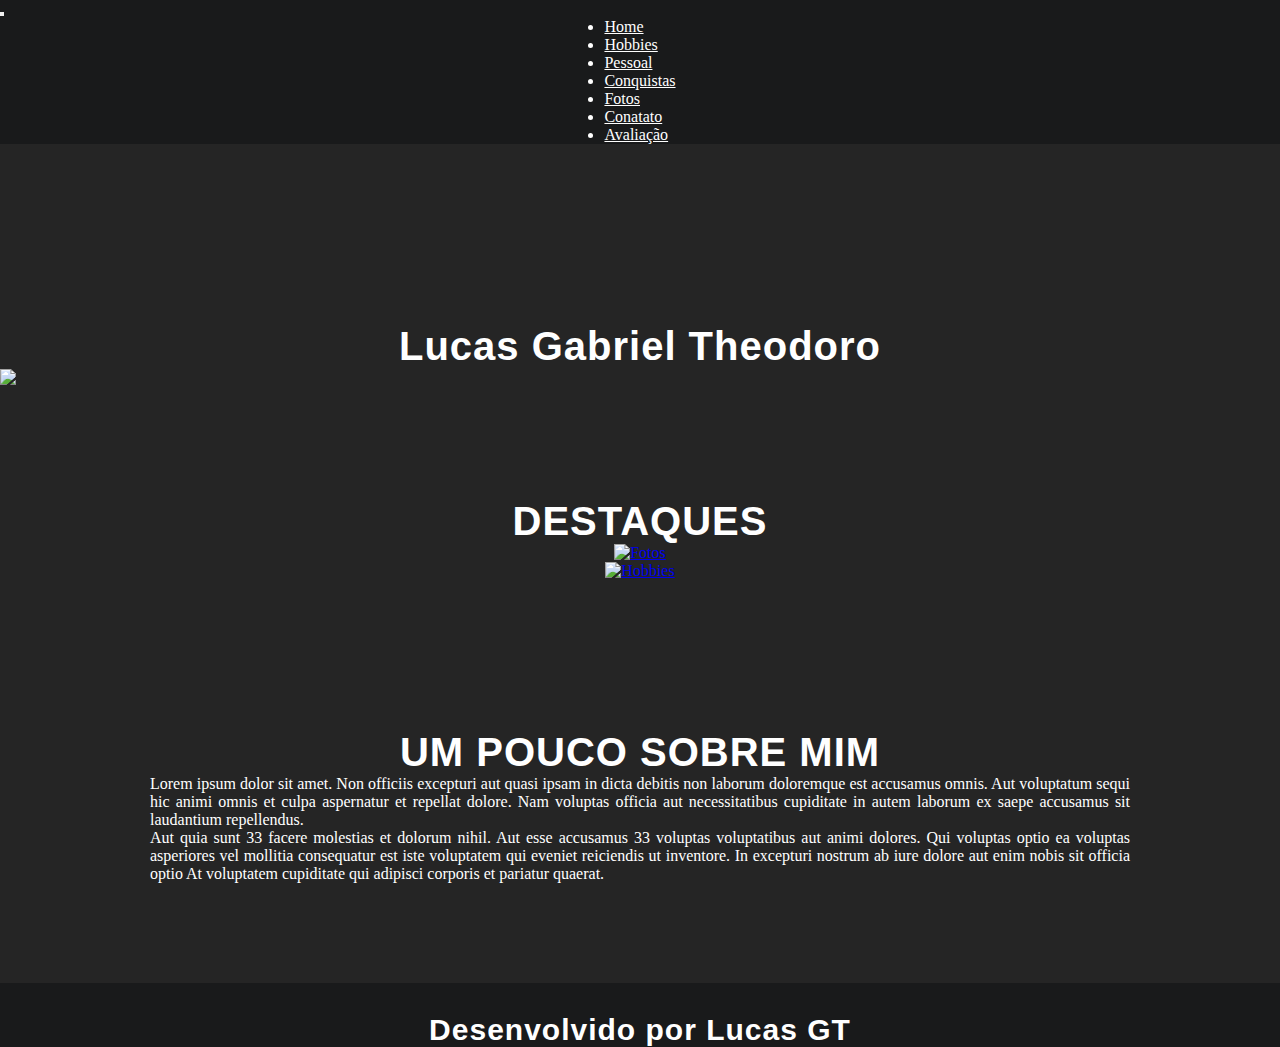
==== Paginas/index.html @ f0015aa5 "colocando o link para o site pessoal" ====
<!DOCTYPE html>
<html lang="PT-BR">
<head>
    <meta charset="UTF-8">
    <meta http-equiv="X-UA-Compatible" content="IE=edge">
    <meta name="viewport" content="width=device-width, initial-scale=1.0">
    <title>Lukas GT | Site Pessoal</title>
    <!-- Bootstrap CSS -->
    <link href="https://cdn.jsdelivr.net/npm/bootstrap@5.2.0-beta1/dist/css/bootstrap.min.css" rel="stylesheet" integrity="sha384-0evHe/X+R7YkIZDRvuzKMRqM+OrBnVFBL6DOitfPri4tjfHxaWutUpFmBp4vmVor" crossorigin="anonymous">
    <link href="index.css" rel="stylesheet" >
</head>
<body>
  <!-- Aqui seria a barra de tarefa a navbar -->
  <header>
      <nav class="navbar navbar-expand-lg">
          <button class="navbar-toggler" type="button" data-bs-toggle="collapse" data-bs-target="#navbarNav" aria-controls="navbarNav" aria-expanded="false" aria-label="Toggle navigation">
            <span class="navbar-toggler-icon"></span>
          </button>
          <div class="collapse navbar-collapse" id="navbarNav">
            <ul class="navbar-nav">
              <li class="nav-item"> 
                <a class="nav-link active" aria-current="page" href="index.html">Home</a>
              </li>
              <li class="nav-item">
                <a class="nav-link active" aria-current="page" href="Hobbies.html">Hobbies</a>
              </li>
              <li class="nav-item">
                <a class="nav-link active" aria-current="page" href="Pessoal.html">Pessoal</a>
              </li>
              <li class="nav-item">
                <a class="nav-link active" aria-current="page" href="#">Conquistas</a>
              <li class="nav-item">
                <a class="nav-link active" aria-current="page" href="#">Fotos</a>
              <li class="nav-item">
                <a class="nav-link active" aria-current="page" href="#">Conatato</a>
              </li>
              <li class="nav-item">
                <a class="nav-link active" aria-current="page" href="#">Avaliação</a>
              </li>
              </li>
            </ul>
          </div>
        </nav>
  </header>
  
  <!-- Agora seria o perfil, com o meu nome e do lado uma foto -->
  <main>
    <section id="perfil">
      <div class="container">
          <div class="row col-12 p-5">
              <div class="col-12 col-sm-7">
                  <h1>Lucas Gabriel Theodoro</h1>
              </div>           
              <div class="col-12 col-sm-5">
                  <img id="fotoLucas" class="img-fluid" src="../Imagens/iconeUsuario.png" width="350">
              </div>
          </div>
      </div>    
  </section>

  <!-- Aqui é area dos destaques, aqui ta a frase e os 2 icones -->
  <section id="destaques">
    <div class="container">
      <h1>DESTAQUES</h1>  
        <div class="row col-12 p-5">
            <div class="col-md-3">
                <div class="card shadow-sm">
                    <a href="#">
                        <img class="card-img-top p-3" src="../Imagens/iconeUsuario.png" alt="Fotos"></a>
                </div>
            </div>
            <div class="col-md-3">
                <div class="card shadow-sm">
                    <a href="Hobbies.html">
                        <img class="card-img-top p-3" src="../Imagens/iconeUsuario.png" alt="Hobbies"></a>
                </div>
            </div>
        </div>
    </div>
  </section>  
  
<!-- Aqui é a area do "Um pouco sobre mim" -->
  <section id="pouquinhoDeMim">
    <div class = 'tituloPoucoDeMim'>
      <h1>UM POUCO SOBRE MIM</h1>
    </div>
    <div class="poucoDeMim"></div>
      <p>Lorem ipsum dolor sit amet. Non officiis excepturi aut quasi ipsam in dicta debitis non laborum doloremque est accusamus omnis. Aut voluptatum sequi hic animi omnis et culpa aspernatur et repellat dolore. Nam voluptas officia aut necessitatibus cupiditate in autem laborum ex saepe accusamus sit laudantium repellendus.</p>
      <p>Aut quia sunt 33 facere molestias et dolorum nihil. Aut esse accusamus 33 voluptas voluptatibus aut animi dolores. Qui voluptas optio ea voluptas asperiores vel mollitia consequatur est iste voluptatem qui eveniet reiciendis ut inventore. In excepturi nostrum ab iure dolore aut enim nobis sit officia optio At voluptatem cupiditate qui adipisci corporis et pariatur quaerat.</p>
    </div>
  </section>
  </main>

 <!-- Aqui é o roda-pé -->
 <section id="rodaPe">
  <div class = 'tituloPoucoDeMim'>
    <h2>Desenvolvido por Lucas GT</h2>
  </div>
 </section>

  <script src="https://cdn.jsdelivr.net/npm/bootstrap@5.2.0-beta1/dist/js/bootstrap.bundle.min.js" integrity="sha384-pprn3073KE6tl6bjs2QrFaJGz5/SUsLqktiwsUTF55Jfv3qYSDhgCecCxMW52nD2" crossorigin="anonymous"></script>
  </body>
</html>
---- Paginas/index.css ----
*{
    margin: 0;
    padding: 0;
}

body{

    background:rgb(37, 37, 37);
    color:white;
}

h1 {
    font-family: 'Arial';
    padding-top: 80px;
    font-size: 40px;
    letter-spacing: 1.00px;
    font-weight: 700;
    text-align: center;
}

h2{
    font-family: 'Arial';
    padding-top: 30px;
    font-size: 30px;
    letter-spacing: 1.00px;
    font-weight: 700;
    text-align: center; 
}

h3{
    padding-top: 3px;
    font-family: 'Arial';
    font-size: 19px;
    letter-spacing: 1.00px;
}

/* Editando a NavBar*/
.navbar-expand-lg{
    background-color: #191a1b;
    position: relative;
}

.navbar-expand-lg .navbar-collapse {
    display: flex!important;
    flex-basis: auto;
    justify-content: center;
}

.navbar-nav .nav-link.active, .navbar-nav .show.nav-link {
    color: white;
}

/* Terminando a edição da NavBar*/ 


/* Começando a edição da HOME*/
#perfil{
    margin-top: 100px;
}

#destaques{
    margin-top: 30px;
    text-align: center;
}

.row{
    justify-content: center;
}

#pouquinhoDeMim{
    margin-top: 70px;
    text-align: justify;
    padding-inline: 150px;
}

#rodaPe{
    display: flex;
    margin-top: 100px;
    background-color: #191a1b;
    justify-content: center
}

/* Até aqui foi edição da parte da HOME*/

/*Começando a editar os HOBBIES*/

#hobbies{
    text-align: justify;
    padding-inline: 150px;
}

#hobbie{
    margin-top: 90px;
}
#recomendacoes{
    margin-top:80px;
}

/*Acabou os HOBBIES*/

/*Começando o PESSOAL*/

@media (max-width: 600px){    
    .col-12 {    /*essa col-12 pega a foto dos destaques*/
        width: 90%;
        
    }
    .navbar-nav .nav-link {
        padding-right: 30px;
    }
    .card{
        margin-left: -1rem;
        margin-bottom: 2rem;/*Regula os lados das fotos*/
    }
    h1 {
        padding-top: 0; 
        font-size: 2.5rem;
    }
    #fotoLucas{
        display: none; /*Isso fazz tirar as fotos*/
    }
}
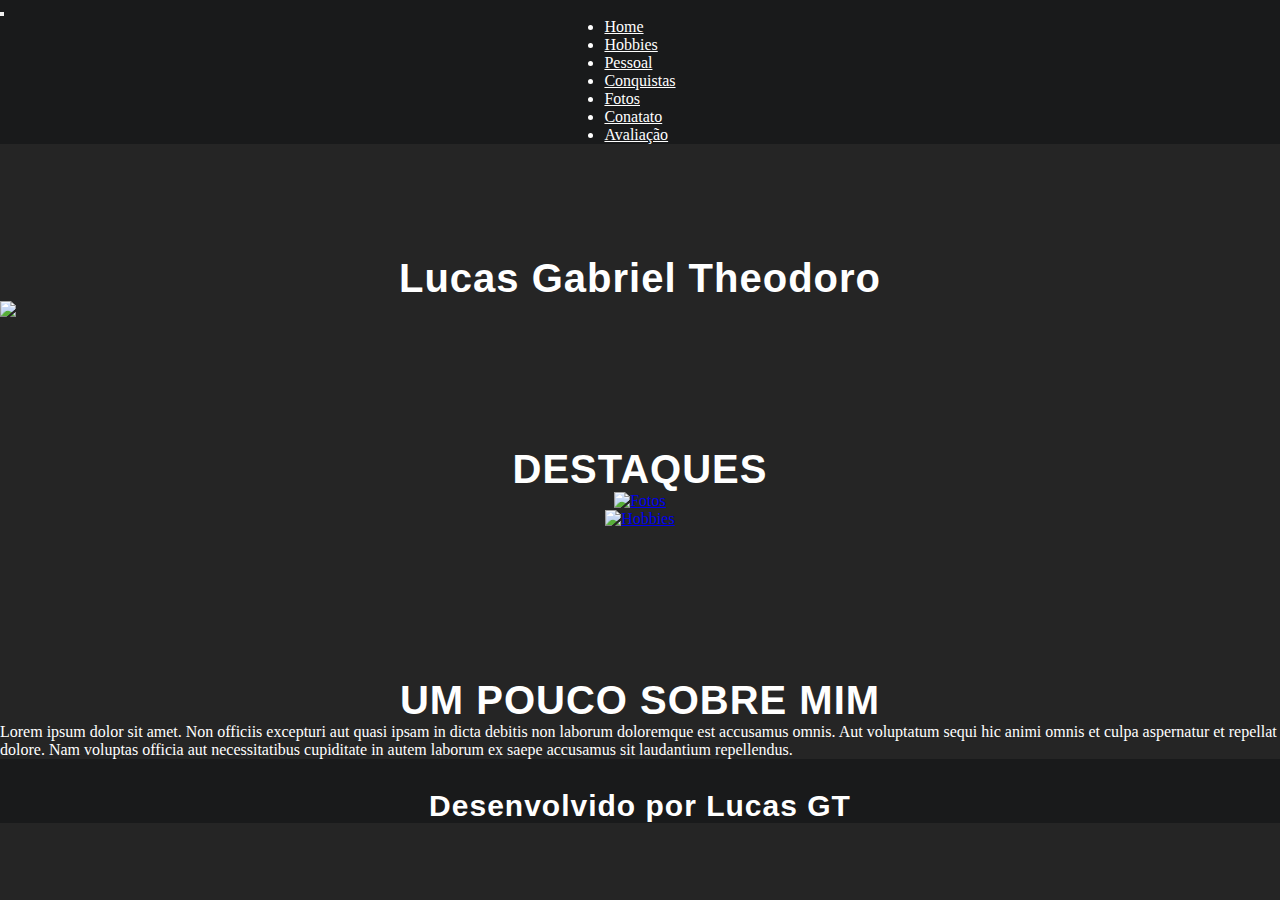
==== commit c5b11ed3: "deixando responsivel, menos o navbar" ====
--- a/Paginas/index.html
+++ b/Paginas/index.html
@@ -1,103 +1,118 @@
 <!DOCTYPE html>
 <html lang="PT-BR">
+
 <head>
-    <meta charset="UTF-8">
-    <meta http-equiv="X-UA-Compatible" content="IE=edge">
-    <meta name="viewport" content="width=device-width, initial-scale=1.0">
-    <title>Lukas GT | Site Pessoal</title>
-    <!-- Bootstrap CSS -->
-    <link href="https://cdn.jsdelivr.net/npm/bootstrap@5.2.0-beta1/dist/css/bootstrap.min.css" rel="stylesheet" integrity="sha384-0evHe/X+R7YkIZDRvuzKMRqM+OrBnVFBL6DOitfPri4tjfHxaWutUpFmBp4vmVor" crossorigin="anonymous">
-    <link href="index.css" rel="stylesheet" >
+  <meta charset="UTF-8">
+  <meta http-equiv="X-UA-Compatible" content="IE=edge">
+  <meta name="viewport" content="width=device-width, initial-scale=1.0">
+  <title>Lukas GT | Site Pessoal</title>
+  <!-- Bootstrap CSS -->
+  <link href="https://cdn.jsdelivr.net/npm/bootstrap@5.2.0-beta1/dist/css/bootstrap.min.css" rel="stylesheet"
+    integrity="sha384-0evHe/X+R7YkIZDRvuzKMRqM+OrBnVFBL6DOitfPri4tjfHxaWutUpFmBp4vmVor" crossorigin="anonymous">
+  <link href="index.css" rel="stylesheet">
 </head>
+
 <body>
   <!-- Aqui seria a barra de tarefa a navbar -->
   <header>
-      <nav class="navbar navbar-expand-lg">
-          <button class="navbar-toggler" type="button" data-bs-toggle="collapse" data-bs-target="#navbarNav" aria-controls="navbarNav" aria-expanded="false" aria-label="Toggle navigation">
-            <span class="navbar-toggler-icon"></span>
-          </button>
-          <div class="collapse navbar-collapse" id="navbarNav">
-            <ul class="navbar-nav">
-              <li class="nav-item"> 
-                <a class="nav-link active" aria-current="page" href="index.html">Home</a>
-              </li>
-              <li class="nav-item">
-                <a class="nav-link active" aria-current="page" href="Hobbies.html">Hobbies</a>
-              </li>
-              <li class="nav-item">
-                <a class="nav-link active" aria-current="page" href="Pessoal.html">Pessoal</a>
-              </li>
-              <li class="nav-item">
-                <a class="nav-link active" aria-current="page" href="#">Conquistas</a>
-              <li class="nav-item">
-                <a class="nav-link active" aria-current="page" href="#">Fotos</a>
-              <li class="nav-item">
-                <a class="nav-link active" aria-current="page" href="#">Conatato</a>
-              </li>
-              <li class="nav-item">
-                <a class="nav-link active" aria-current="page" href="#">Avaliação</a>
-              </li>
-              </li>
-            </ul>
-          </div>
-        </nav>
+    <nav class="navbar navbar-expand-lg">
+      <section class="container">
+        <button class="navbar-toggler" type="button" data-bs-toggle="collapse" data-bs-target="#navbarNav"
+          aria-controls="navbarNav" aria-expanded="false" aria-label="Toggle navigation">
+          <span class="navbar-toggler-icon"></span>
+        </button>
+        <div class="collapse navbar-collapse" id="navbarNav">
+          <ul class="navbar-nav">
+            <li class="nav-item">
+              <a class="nav-link active" aria-current="page" href="index.html">Home</a>
+            </li>
+            <li class="nav-item">
+              <a class="nav-link active" aria-current="page" href="Hobbies.html">Hobbies</a>
+            </li>
+            <li class="nav-item">
+              <a class="nav-link active" aria-current="page" href="Pessoal.html">Pessoal</a>
+            </li>
+            <li class="nav-item">
+              <a class="nav-link active" aria-current="page" href="#">Conquistas</a>
+            <li class="nav-item">
+              <a class="nav-link active" aria-current="page" href="#">Fotos</a>
+            <li class="nav-item">
+              <a class="nav-link active" aria-current="page" href="#">Conatato</a>
+            </li>
+            <li class="nav-item">
+              <a class="nav-link active" aria-current="page" href="#">Avaliação</a>
+            </li>
+            </li>
+          </ul>
+        </div>
+    </nav>
   </header>
-  
+
   <!-- Agora seria o perfil, com o meu nome e do lado uma foto -->
   <main>
     <section id="perfil">
       <div class="container">
-          <div class="row col-12 p-5">
-              <div class="col-12 col-sm-7">
-                  <h1>Lucas Gabriel Theodoro</h1>
-              </div>           
-              <div class="col-12 col-sm-5">
-                  <img id="fotoLucas" class="img-fluid" src="../Imagens/iconeUsuario.png" width="350">
-              </div>
+        <div class="row col-12 p-5">
+          <div class="col-12 col-sm-7">
+            <h1>Lucas Gabriel Theodoro</h1>
           </div>
-      </div>    
+          <div class="col-sm-5">
+            <img id="fotoLucas" class="img-fluid" src="../Imagens/iconeUsuario.png" width="350">
+          </div>
+        </div>
+      </div>
+    </section>
+
+    <!-- Aqui é area dos destaques, aqui ta a frase e os 2 icones -->
+    <section id="destaques">
+      <div class="container">
+        <h1>DESTAQUES</h1>
+        <div class="row col-12 p-5">
+          <div class="col-sm-3">
+            <div class="card shadow-sm">
+              <a href="#">
+                <img class="card-img-top p-3" src="../Imagens/iconeUsuario.png" alt="Fotos"></a>
+            </div>
+          </div>
+          <div class="col-sm-3">
+            <div class="card shadow-sm">
+              <a href="Hobbies.html">
+                <img class="card-img-top p-3" src="../Imagens/iconeUsuario.png" alt="Hobbies"></a>
+            </div>
+          </div>
+        </div>
+      </div>
+    </section>
+
+    <!-- Aqui é a area do "Um pouco sobre mim" -->
+    <section id="pouquinhoDeMim">
+      <div class="container">
+        <div class="row col-12 p-5">
+          <div class="col-12 col-sm-12">
+            <h1>UM POUCO SOBRE MIM</h1>
+          </div>
+          <div class="col-12 col-sm-12 py-5">
+            <p>Lorem ipsum dolor sit amet. Non officiis excepturi aut quasi ipsam in dicta debitis non laborum
+              doloremque
+              est accusamus omnis. Aut voluptatum sequi hic animi omnis et culpa aspernatur et repellat dolore. Nam
+              voluptas officia aut necessitatibus cupiditate in autem laborum ex saepe accusamus sit laudantium
+              repellendus.</p>
+          </div>
+        </div>
+      </div>
+    </section>
+  </main>
+
+  <!-- Aqui é o roda-pé -->
+  <section id="rodaPe">
+    <div class='tituloPoucoDeMim'>
+      <h2>Desenvolvido por Lucas GT</h2>
+    </div>
   </section>
 
-  <!-- Aqui é area dos destaques, aqui ta a frase e os 2 icones -->
-  <section id="destaques">
-    <div class="container">
-      <h1>DESTAQUES</h1>  
-        <div class="row col-12 p-5">
-            <div class="col-md-3">
-                <div class="card shadow-sm">
-                    <a href="#">
-                        <img class="card-img-top p-3" src="../Imagens/iconeUsuario.png" alt="Fotos"></a>
-                </div>
-            </div>
-            <div class="col-md-3">
-                <div class="card shadow-sm">
-                    <a href="Hobbies.html">
-                        <img class="card-img-top p-3" src="../Imagens/iconeUsuario.png" alt="Hobbies"></a>
-                </div>
-            </div>
-        </div>
-    </div>
-  </section>  
-  
-<!-- Aqui é a area do "Um pouco sobre mim" -->
-  <section id="pouquinhoDeMim">
-    <div class = 'tituloPoucoDeMim'>
-      <h1>UM POUCO SOBRE MIM</h1>
-    </div>
-    <div class="poucoDeMim"></div>
-      <p>Lorem ipsum dolor sit amet. Non officiis excepturi aut quasi ipsam in dicta debitis non laborum doloremque est accusamus omnis. Aut voluptatum sequi hic animi omnis et culpa aspernatur et repellat dolore. Nam voluptas officia aut necessitatibus cupiditate in autem laborum ex saepe accusamus sit laudantium repellendus.</p>
-      <p>Aut quia sunt 33 facere molestias et dolorum nihil. Aut esse accusamus 33 voluptas voluptatibus aut animi dolores. Qui voluptas optio ea voluptas asperiores vel mollitia consequatur est iste voluptatem qui eveniet reiciendis ut inventore. In excepturi nostrum ab iure dolore aut enim nobis sit officia optio At voluptatem cupiditate qui adipisci corporis et pariatur quaerat.</p>
-    </div>
-  </section>
-  </main>
+  <script src="https://cdn.jsdelivr.net/npm/bootstrap@5.2.0-beta1/dist/js/bootstrap.bundle.min.js"
+    integrity="sha384-pprn3073KE6tl6bjs2QrFaJGz5/SUsLqktiwsUTF55Jfv3qYSDhgCecCxMW52nD2"
+    crossorigin="anonymous"></script>
+</body>
 
- <!-- Aqui é o roda-pé -->
- <section id="rodaPe">
-  <div class = 'tituloPoucoDeMim'>
-    <h2>Desenvolvido por Lucas GT</h2>
-  </div>
- </section>
-
-  <script src="https://cdn.jsdelivr.net/npm/bootstrap@5.2.0-beta1/dist/js/bootstrap.bundle.min.js" integrity="sha384-pprn3073KE6tl6bjs2QrFaJGz5/SUsLqktiwsUTF55Jfv3qYSDhgCecCxMW52nD2" crossorigin="anonymous"></script>
-  </body>
 </html>--- a/Paginas/index.css
+++ b/Paginas/index.css
@@ -55,7 +55,7 @@
 
 /* Começando a edição da HOME*/
 #perfil{
-    margin-top: 100px;
+    padding: 2rem 0 1rem;
 }
 
 #destaques{
@@ -68,14 +68,13 @@
 }
 
 #pouquinhoDeMim{
-    margin-top: 70px;
-    text-align: justify;
-    padding-inline: 150px;
+    margin-top: 70px;       /*AQUI SOBRE O TITULO*/
+    
 }
 
 #rodaPe{
     display: flex;
-    margin-top: 100px;
+    margin-top: 0px;
     background-color: #191a1b;
     justify-content: center
 }
@@ -100,23 +99,26 @@
 
 /*Começando o PESSOAL*/
 
-@media (max-width: 600px){    
+@media (max-width: 576px){    
     .col-12 {    /*essa col-12 pega a foto dos destaques*/
-        width: 90%;
-        
+        width: 100%;        
     }
     .navbar-nav .nav-link {
         padding-right: 30px;
     }
     .card{
-        margin-left: -1rem;
+        margin-left: 1rem;
         margin-bottom: 2rem;/*Regula os lados das fotos*/
+        align-items: center;
     }
     h1 {
         padding-top: 0; 
-        font-size: 2.5rem;
+        align-items: center;   
+    }
+    p{
+        
     }
     #fotoLucas{
-        display: none; /*Isso fazz tirar as fotos*/
+        display: none; /*Isso faz tirar as fotos*/
     }
 }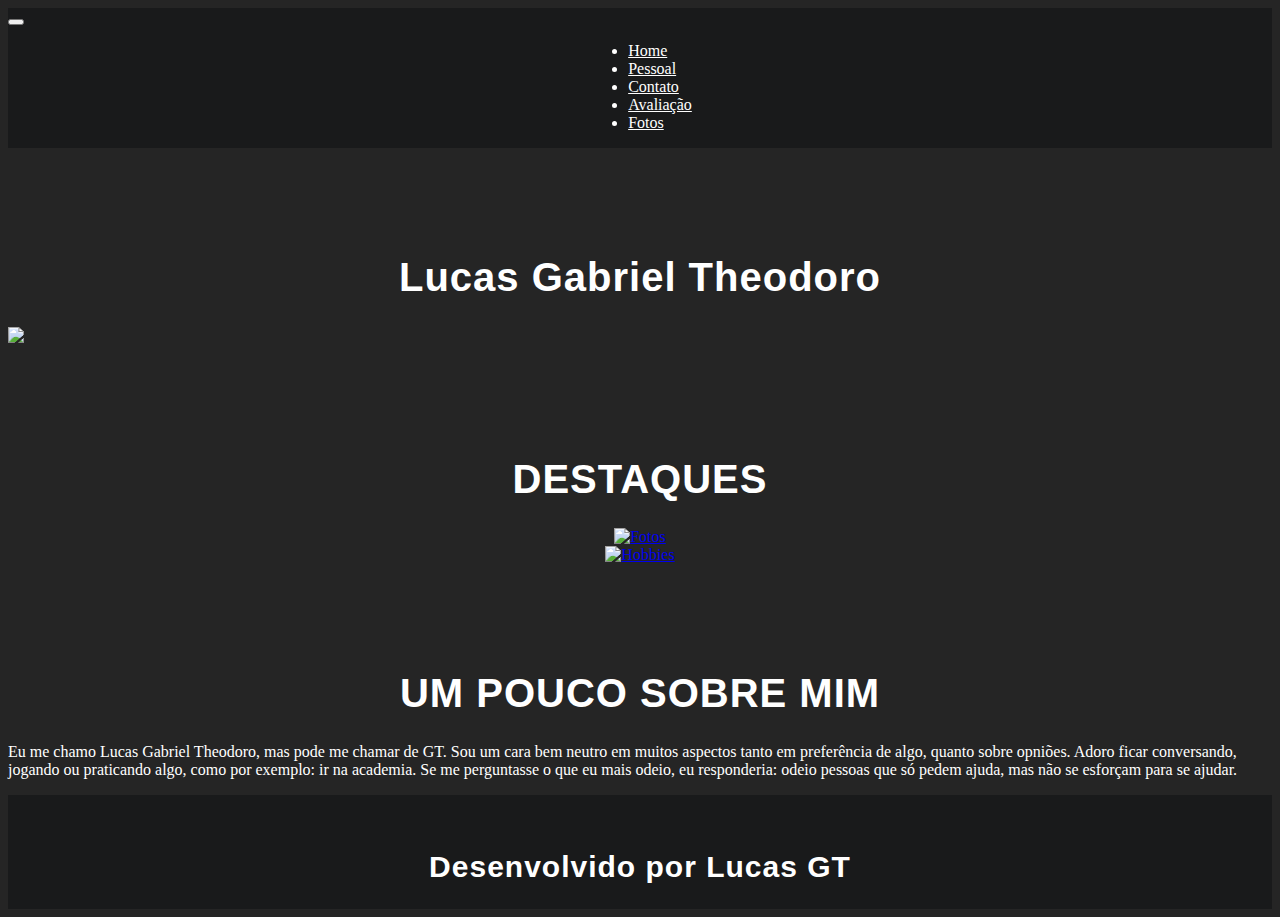
==== commit 00ee002a: "colocando uma mini autobiografia" ====
--- a/Paginas/index.html
+++ b/Paginas/index.html
@@ -27,21 +27,16 @@
               <a class="nav-link active" aria-current="page" href="index.html">Home</a>
             </li>
             <li class="nav-item">
-              <a class="nav-link active" aria-current="page" href="Hobbies.html">Hobbies</a>
-            </li>
-            <li class="nav-item">
               <a class="nav-link active" aria-current="page" href="Pessoal.html">Pessoal</a>
             </li>
             <li class="nav-item">
-              <a class="nav-link active" aria-current="page" href="#">Conquistas</a>
-            <li class="nav-item">
-              <a class="nav-link active" aria-current="page" href="#">Fotos</a>
-            <li class="nav-item">
-              <a class="nav-link active" aria-current="page" href="#">Conatato</a>
+              <a class="nav-link active" aria-current="page" href="#">Contato</a>
             </li>
             <li class="nav-item">
               <a class="nav-link active" aria-current="page" href="#">Avaliação</a>
             </li>
+            <li class="nav-item">
+              <a class="nav-link active" aria-current="page" href="#">Fotos</a>
             </li>
           </ul>
         </div>
@@ -92,11 +87,8 @@
             <h1>UM POUCO SOBRE MIM</h1>
           </div>
           <div class="col-12 col-sm-12 py-5">
-            <p>Lorem ipsum dolor sit amet. Non officiis excepturi aut quasi ipsam in dicta debitis non laborum
-              doloremque
-              est accusamus omnis. Aut voluptatum sequi hic animi omnis et culpa aspernatur et repellat dolore. Nam
-              voluptas officia aut necessitatibus cupiditate in autem laborum ex saepe accusamus sit laudantium
-              repellendus.</p>
+            <p>Eu me chamo Lucas Gabriel Theodoro, mas pode me chamar de GT. Sou um cara bem neutro em muitos aspectos tanto em preferência de algo, quanto sobre opniões. 
+              Adoro ficar conversando, jogando ou praticando algo, como por exemplo: ir na academia. Se me perguntasse o que eu mais odeio, eu responderia: odeio pessoas que só pedem ajuda, mas não se esforçam para se ajudar.</p>
           </div>
         </div>
       </div>
--- a/Paginas/index.css
+++ b/Paginas/index.css
@@ -1,8 +1,3 @@
-*{
-    margin: 0;
-    padding: 0;
-}
-
 body{
 
     background:rgb(37, 37, 37);
@@ -54,9 +49,7 @@
 
 
 /* Começando a edição da HOME*/
-#perfil{
-    padding: 2rem 0 1rem;
-}
+
 
 #destaques{
     margin-top: 30px;
@@ -67,37 +60,12 @@
     justify-content: center;
 }
 
-#pouquinhoDeMim{
-    margin-top: 70px;       /*AQUI SOBRE O TITULO*/
-    
-}
-
 #rodaPe{
     display: flex;
-    margin-top: 0px;
     background-color: #191a1b;
     justify-content: center
 }
 
-/* Até aqui foi edição da parte da HOME*/
-
-/*Começando a editar os HOBBIES*/
-
-#hobbies{
-    text-align: justify;
-    padding-inline: 150px;
-}
-
-#hobbie{
-    margin-top: 90px;
-}
-#recomendacoes{
-    margin-top:80px;
-}
-
-/*Acabou os HOBBIES*/
-
-/*Começando o PESSOAL*/
 
 @media (max-width: 576px){    
     .col-12 {    /*essa col-12 pega a foto dos destaques*/
@@ -115,9 +83,6 @@
         padding-top: 0; 
         align-items: center;   
     }
-    p{
-        
-    }
     #fotoLucas{
         display: none; /*Isso faz tirar as fotos*/
     }
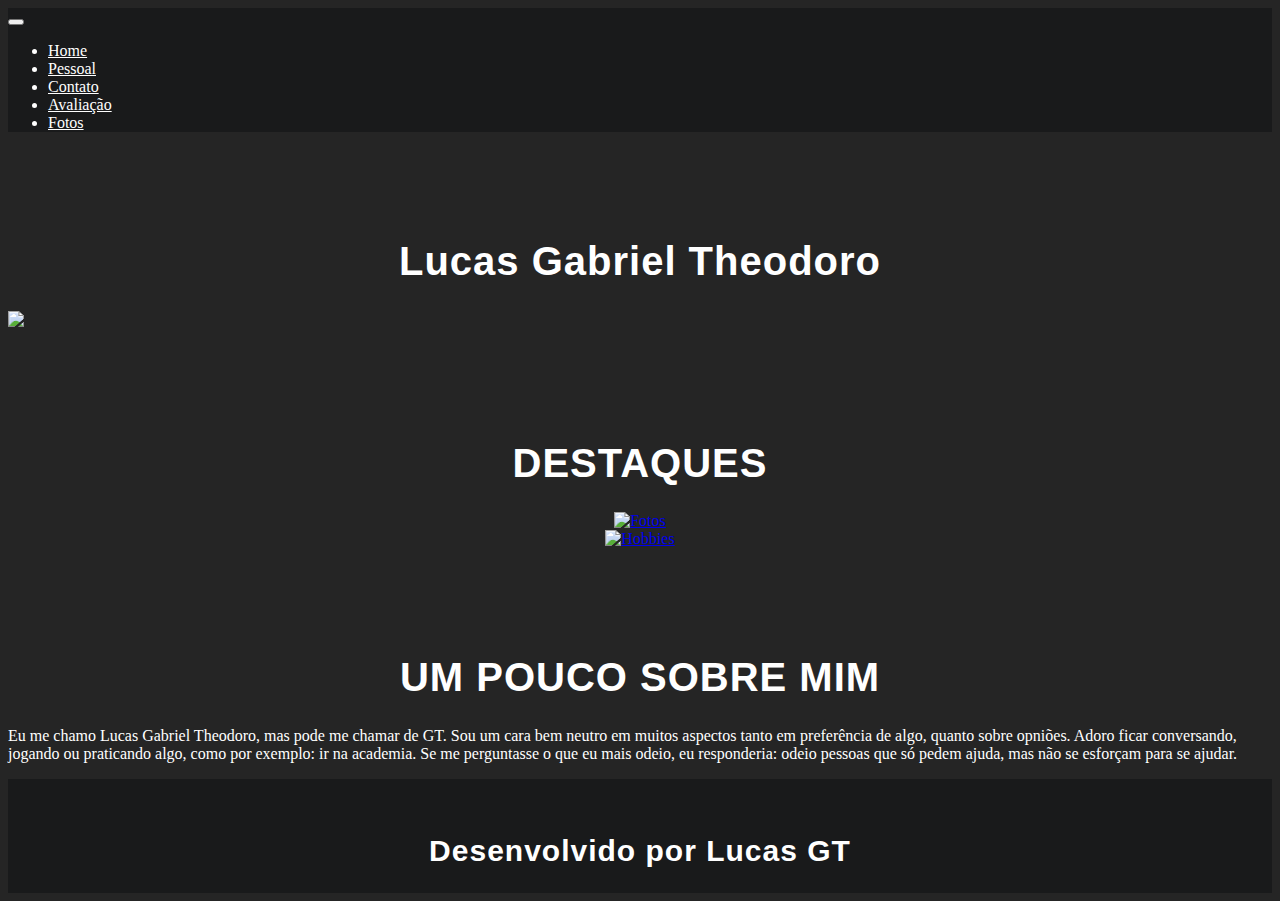
==== commit 551fd5c8: "arrumando a navbar e colocando faveicon" ====
--- a/Paginas/index.html
+++ b/Paginas/index.html
@@ -10,12 +10,13 @@
   <link href="https://cdn.jsdelivr.net/npm/bootstrap@5.2.0-beta1/dist/css/bootstrap.min.css" rel="stylesheet"
     integrity="sha384-0evHe/X+R7YkIZDRvuzKMRqM+OrBnVFBL6DOitfPri4tjfHxaWutUpFmBp4vmVor" crossorigin="anonymous">
   <link href="index.css" rel="stylesheet">
+  <link rel="shortcut icon" href="/Imagens/favicon_io/favicon.ico" />
 </head>
 
 <body>
   <!-- Aqui seria a barra de tarefa a navbar -->
   <header>
-    <nav class="navbar navbar-expand-lg">
+    <nav class="navbar navbar-expand-md">
       <section class="container">
         <button class="navbar-toggler" type="button" data-bs-toggle="collapse" data-bs-target="#navbarNav"
           aria-controls="navbarNav" aria-expanded="false" aria-label="Toggle navigation">
@@ -57,6 +58,7 @@
         </div>
       </div>
     </section>
+  </main>
 
     <!-- Aqui é area dos destaques, aqui ta a frase e os 2 icones -->
     <section id="destaques">
@@ -87,24 +89,29 @@
             <h1>UM POUCO SOBRE MIM</h1>
           </div>
           <div class="col-12 col-sm-12 py-5">
-            <p>Eu me chamo Lucas Gabriel Theodoro, mas pode me chamar de GT. Sou um cara bem neutro em muitos aspectos tanto em preferência de algo, quanto sobre opniões. 
-              Adoro ficar conversando, jogando ou praticando algo, como por exemplo: ir na academia. Se me perguntasse o que eu mais odeio, eu responderia: odeio pessoas que só pedem ajuda, mas não se esforçam para se ajudar.</p>
+            <p>Eu me chamo Lucas Gabriel Theodoro, mas pode me chamar de GT. Sou um cara bem neutro em muitos aspectos
+              tanto em preferência de algo, quanto sobre opniões.
+              Adoro ficar conversando, jogando ou praticando algo, como por exemplo: ir na academia. Se me perguntasse o
+              que eu mais odeio, eu responderia: odeio pessoas que só pedem ajuda, mas não se esforçam para se ajudar.
+            </p>
           </div>
         </div>
       </div>
     </section>
-  </main>
+  
 
   <!-- Aqui é o roda-pé -->
+  <footer>
   <section id="rodaPe">
-    <div class='tituloPoucoDeMim'>
+    <div class="row col-12">
+      <div class="col-12 col-sm-12">
       <h2>Desenvolvido por Lucas GT</h2>
     </div>
+  </div>
   </section>
-
+</footer>
   <script src="https://cdn.jsdelivr.net/npm/bootstrap@5.2.0-beta1/dist/js/bootstrap.bundle.min.js"
     integrity="sha384-pprn3073KE6tl6bjs2QrFaJGz5/SUsLqktiwsUTF55Jfv3qYSDhgCecCxMW52nD2"
     crossorigin="anonymous"></script>
 </body>
-
 </html>--- a/Paginas/index.css
+++ b/Paginas/index.css
@@ -1,5 +1,4 @@
 body{
-
     background:rgb(37, 37, 37);
     color:white;
 }
@@ -30,25 +29,19 @@
 }
 
 /* Editando a NavBar*/
-.navbar-expand-lg{
-    background-color: #191a1b;
-    position: relative;
-}
-
-.navbar-expand-lg .navbar-collapse {
-    display: flex!important;
-    flex-basis: auto;
-    justify-content: center;
-}
 
 .navbar-nav .nav-link.active, .navbar-nav .show.nav-link {
     color: white;
 }
 
+.navbar-collapse {
+    flex-direction: column;
+}
+
+.navbar-expand-md{
+    background-color: #191a1b;
+}
 /* Terminando a edição da NavBar*/ 
-
-
-/* Começando a edição da HOME*/
 
 
 #destaques{
@@ -68,7 +61,7 @@
 
 
 @media (max-width: 576px){    
-    .col-12 {    /*essa col-12 pega a foto dos destaques*/
+    .col-12 {    
         width: 100%;        
     }
     .navbar-nav .nav-link {
@@ -76,7 +69,7 @@
     }
     .card{
         margin-left: 1rem;
-        margin-bottom: 2rem;/*Regula os lados das fotos*/
+        margin-bottom: 2rem;
         align-items: center;
     }
     h1 {
@@ -84,6 +77,6 @@
         align-items: center;   
     }
     #fotoLucas{
-        display: none; /*Isso faz tirar as fotos*/
+        display: none; 
     }
 }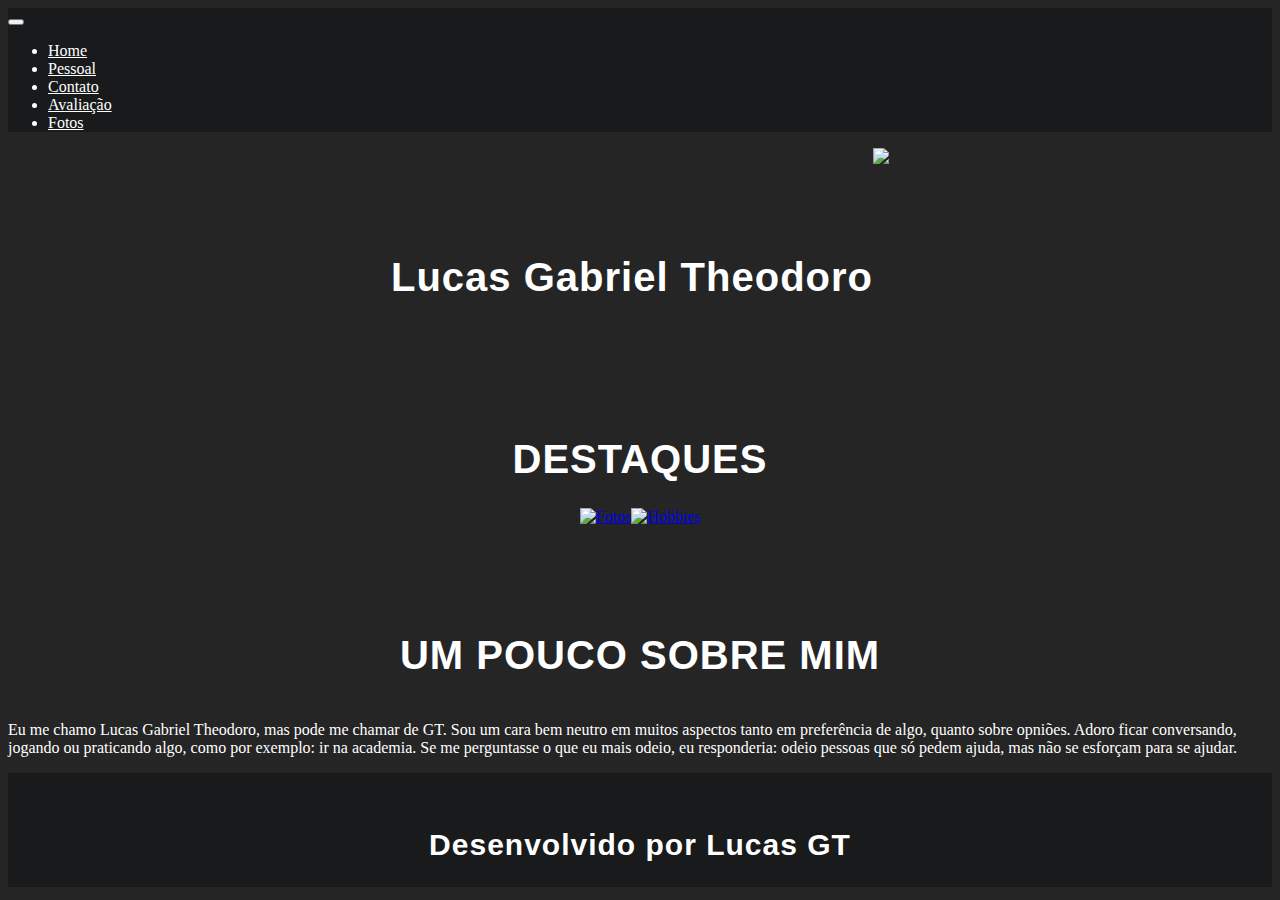
==== commit d69afabc: "deixando 100% otimizado seila" ====
--- a/Paginas/index.html
+++ b/Paginas/index.html
@@ -49,10 +49,10 @@
     <section id="perfil">
       <div class="container">
         <div class="row col-12 p-5">
-          <div class="col-12 col-sm-7">
+          <div class="col-12 col-sm-5">
             <h1>Lucas Gabriel Theodoro</h1>
           </div>
-          <div class="col-sm-5">
+          <div class="col col-xs-8 col-sm-6 col-md-4 col-lg-3">
             <img id="fotoLucas" class="img-fluid" src="../Imagens/iconeUsuario.png" width="350">
           </div>
         </div>
@@ -65,13 +65,13 @@
       <div class="container">
         <h1>DESTAQUES</h1>
         <div class="row col-12 p-5">
-          <div class="col-sm-3">
+          <div class="col col-xs-8 col-sm-5 col-md-4 col-lg-3">
             <div class="card shadow-sm">
               <a href="#">
                 <img class="card-img-top p-3" src="../Imagens/iconeUsuario.png" alt="Fotos"></a>
             </div>
           </div>
-          <div class="col-sm-3">
+          <div class="col col-xs-8 col-sm-5 col-md-4 col-lg-3">
             <div class="card shadow-sm">
               <a href="Hobbies.html">
                 <img class="card-img-top p-3" src="../Imagens/iconeUsuario.png" alt="Hobbies"></a>
--- a/Paginas/index.css
+++ b/Paginas/index.css
@@ -42,23 +42,28 @@
     background-color: #191a1b;
 }
 /* Terminando a edição da NavBar*/ 
+.row {
+    display: flex;
+    flex-wrap: wrap;
+    justify-content: center;
+}
 
-
-#destaques{
+#destaques {
     margin-top: 30px;
     text-align: center;
-}
-
-.row{
-    justify-content: center;
 }
 
 #rodaPe{
     display: flex;
     background-color: #191a1b;
-    justify-content: center
+    justify-content: center;
 }
 
+#hobbie .row{
+    justify-content: normal;
+    align-items: baseline;
+
+}
 
 @media (max-width: 576px){    
     .col-12 {    
@@ -79,4 +84,7 @@
     #fotoLucas{
         display: none; 
     }
+    #hobbie{
+        display: none;
+    }
 }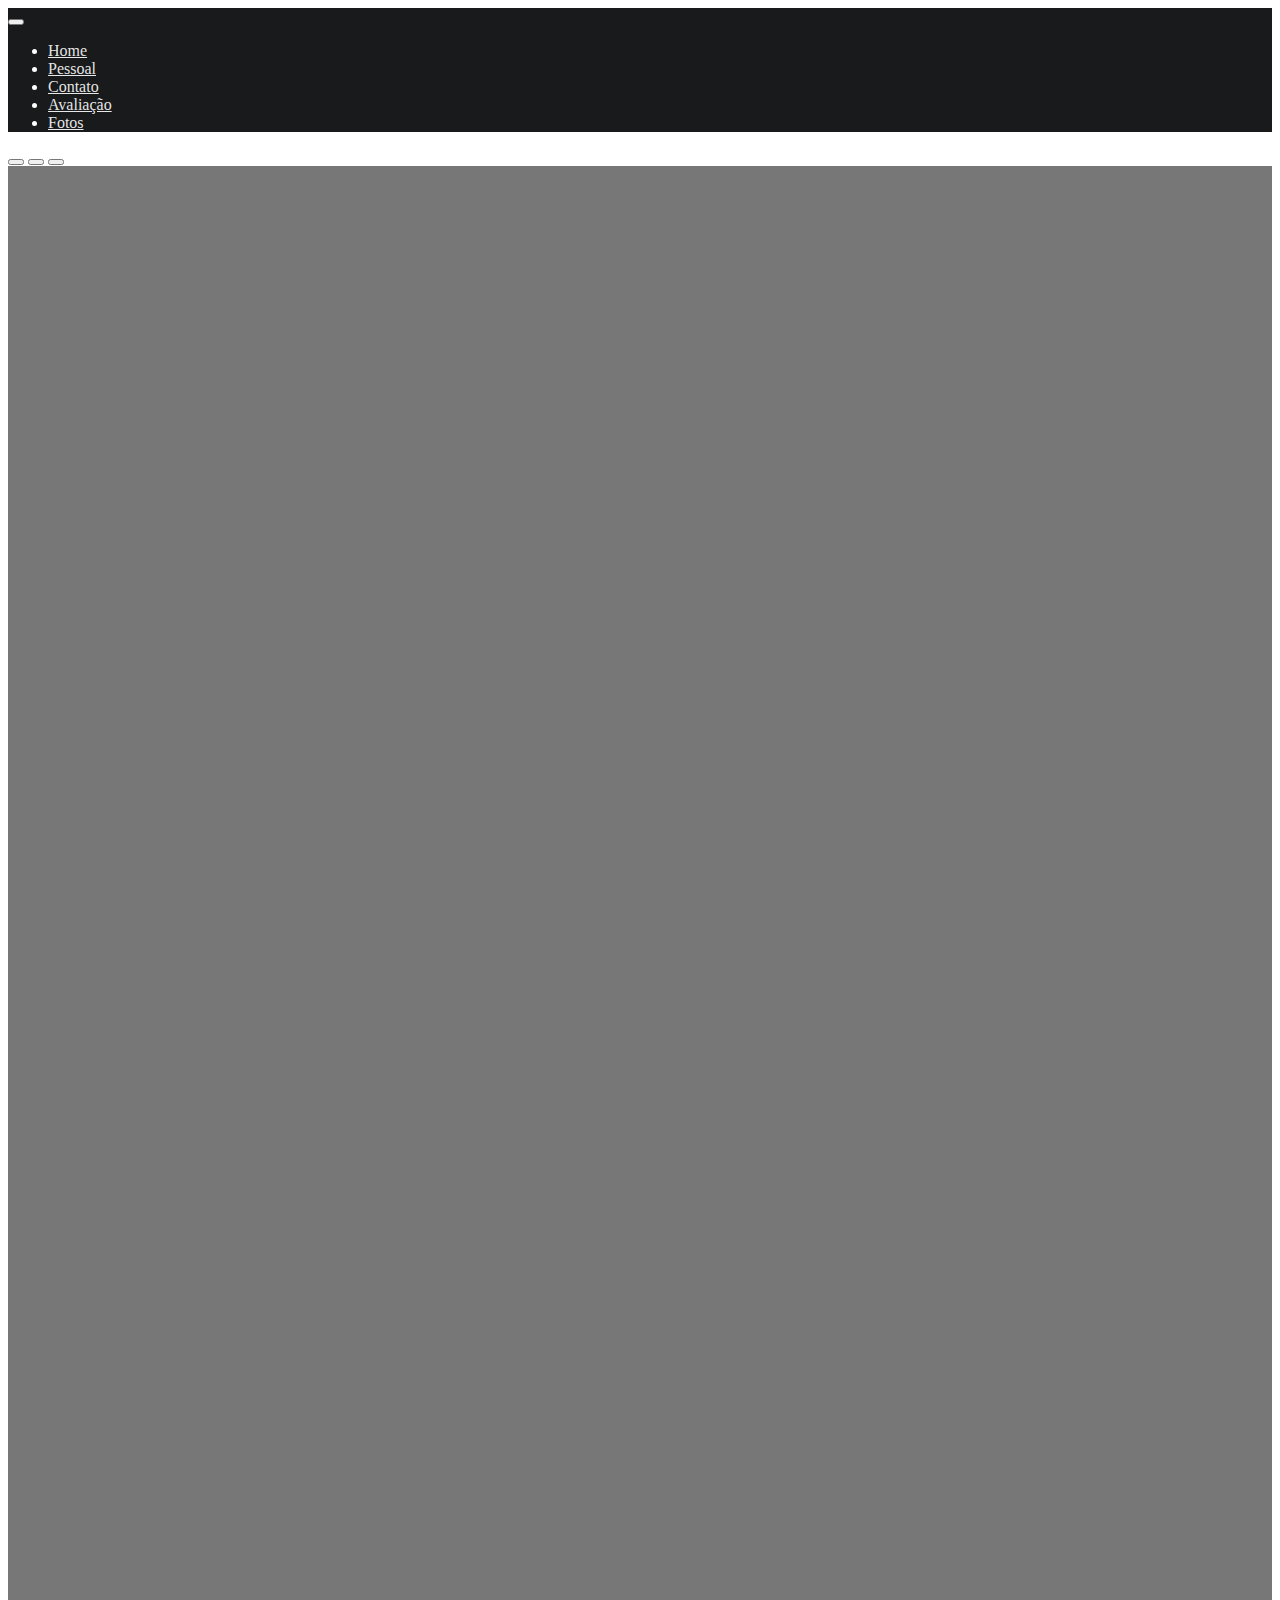
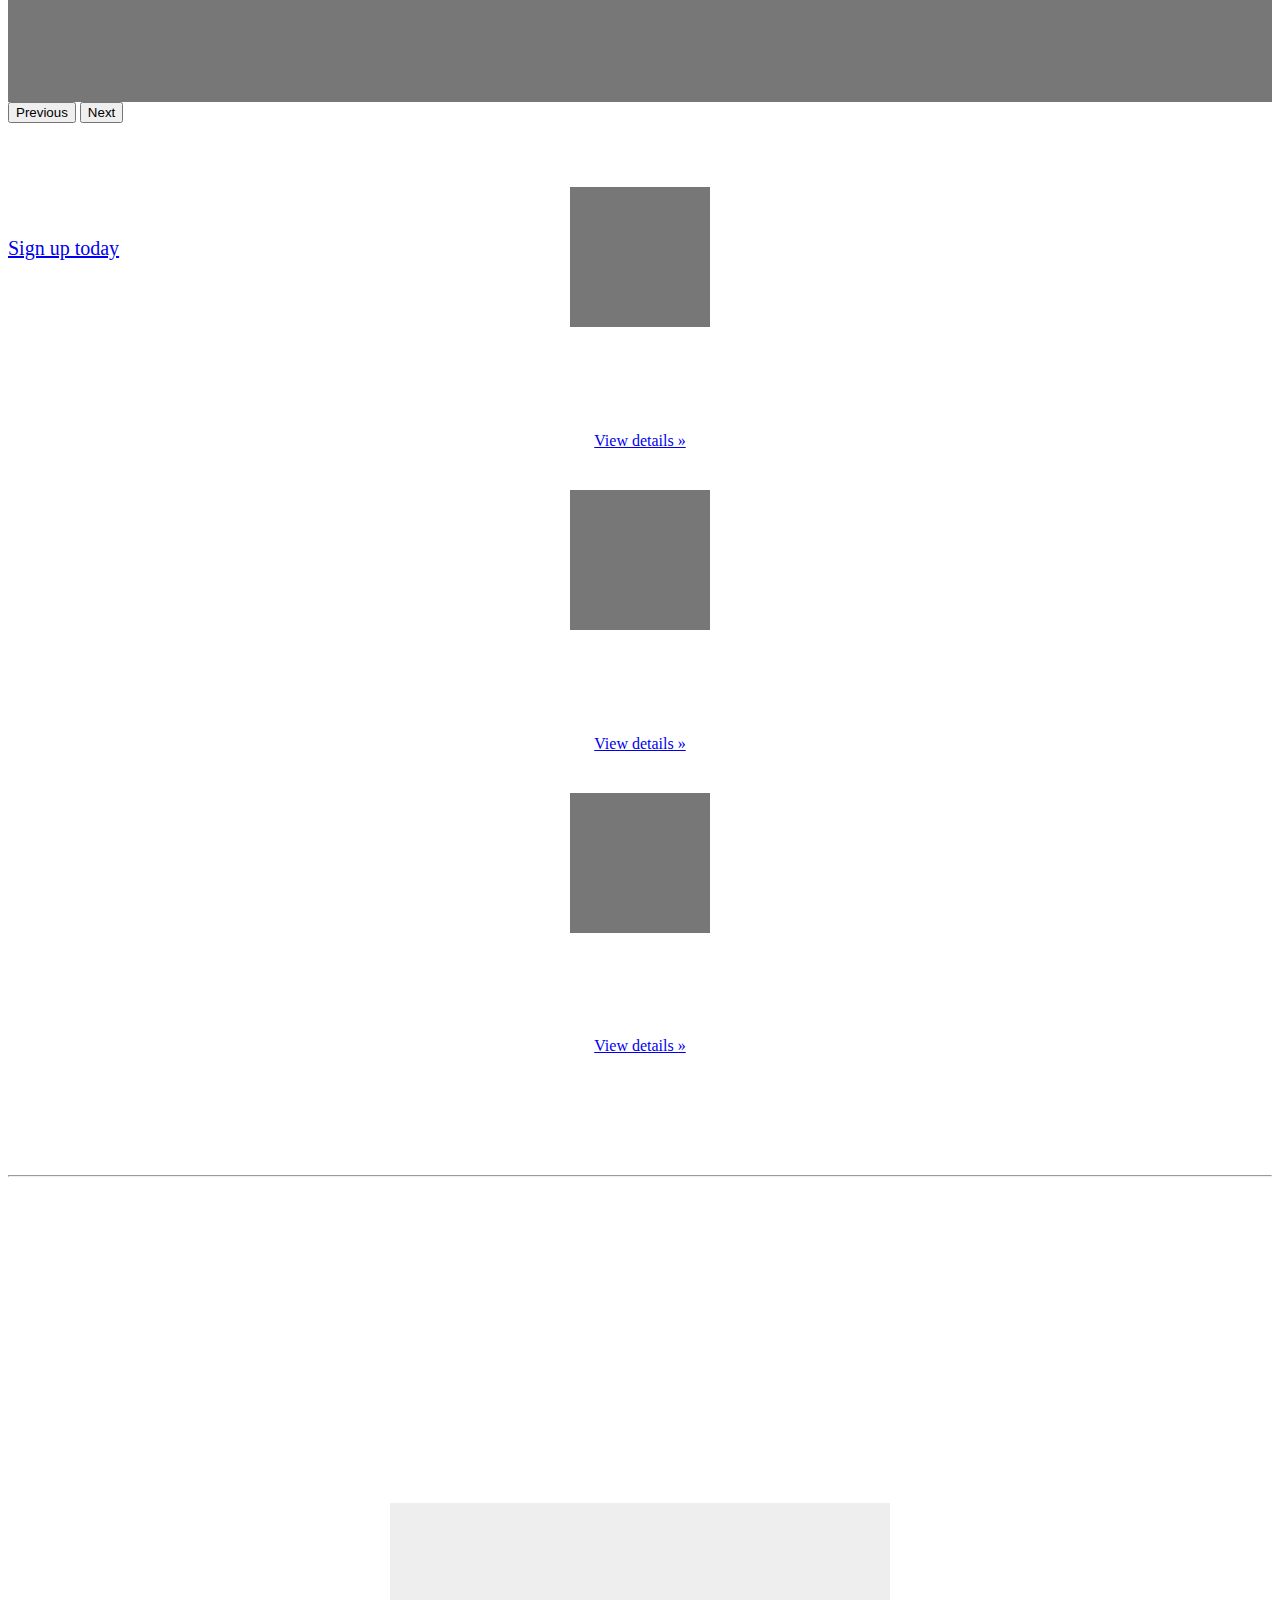
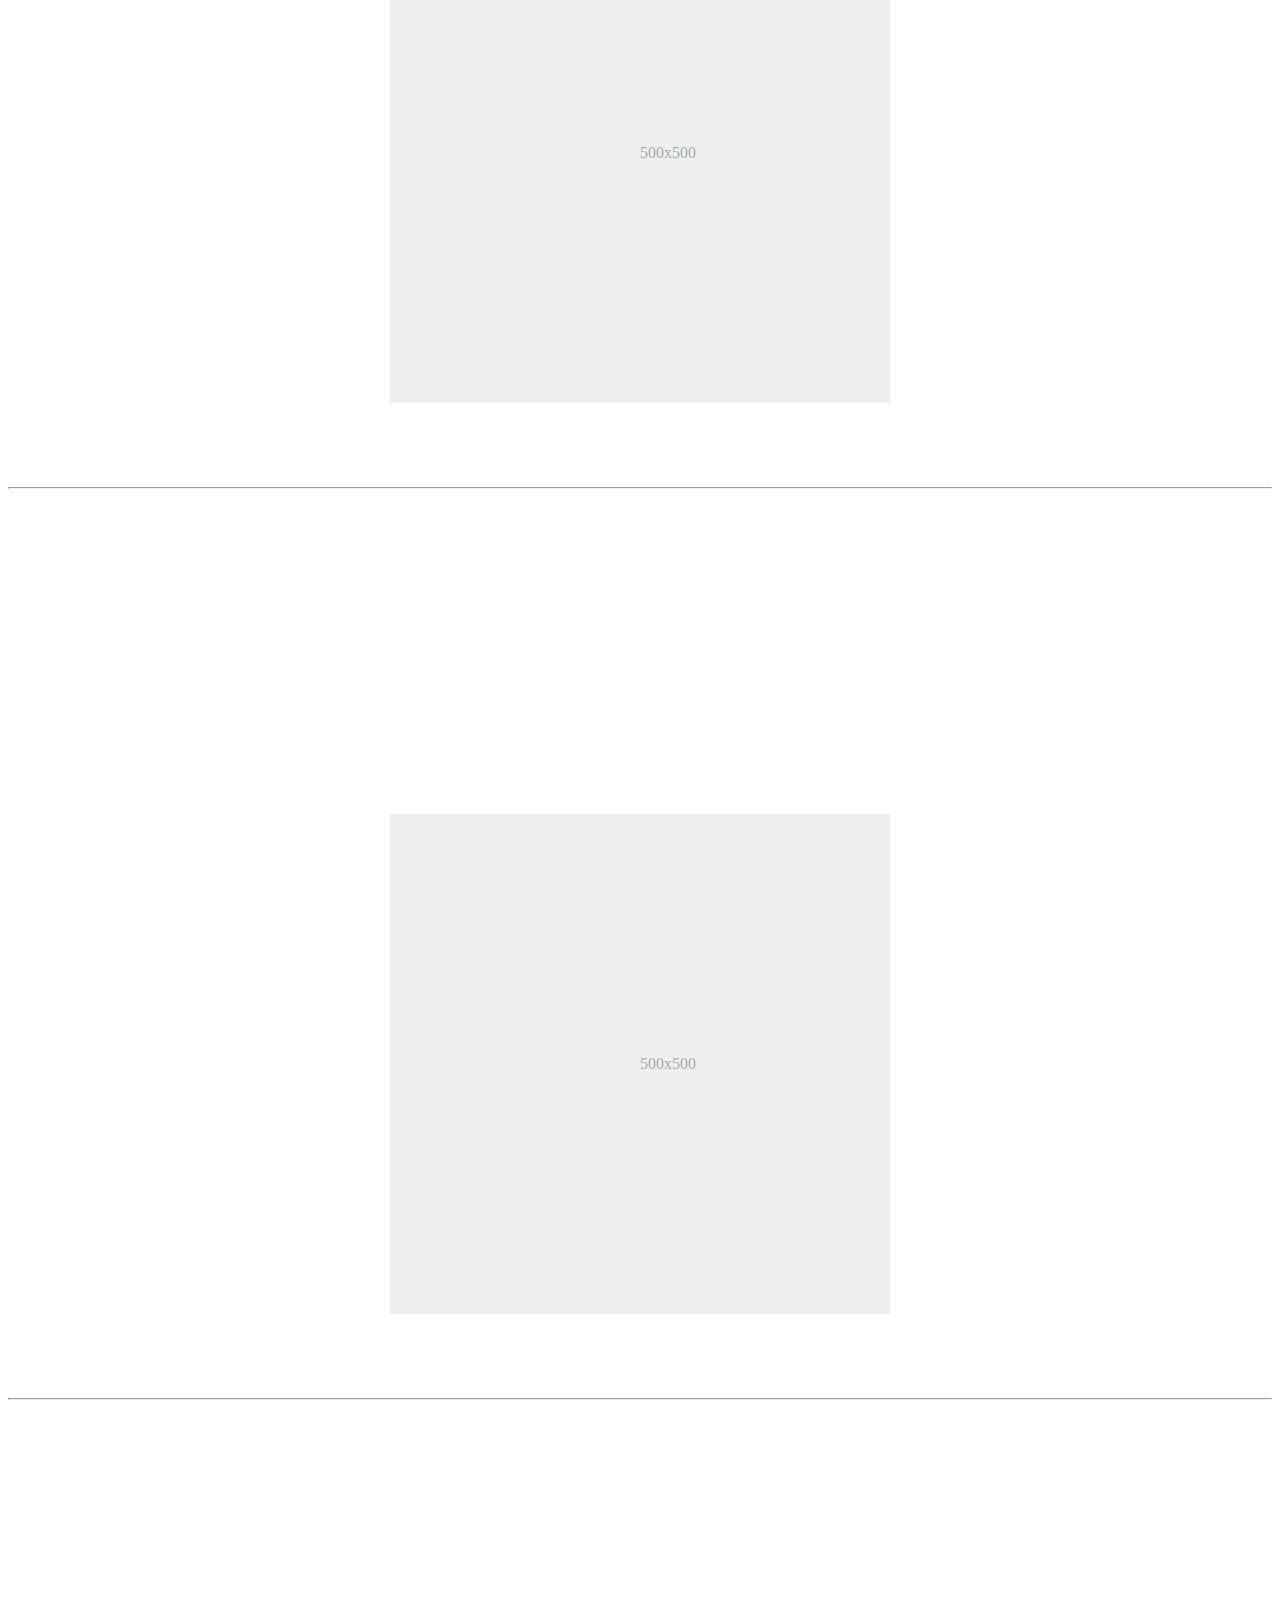
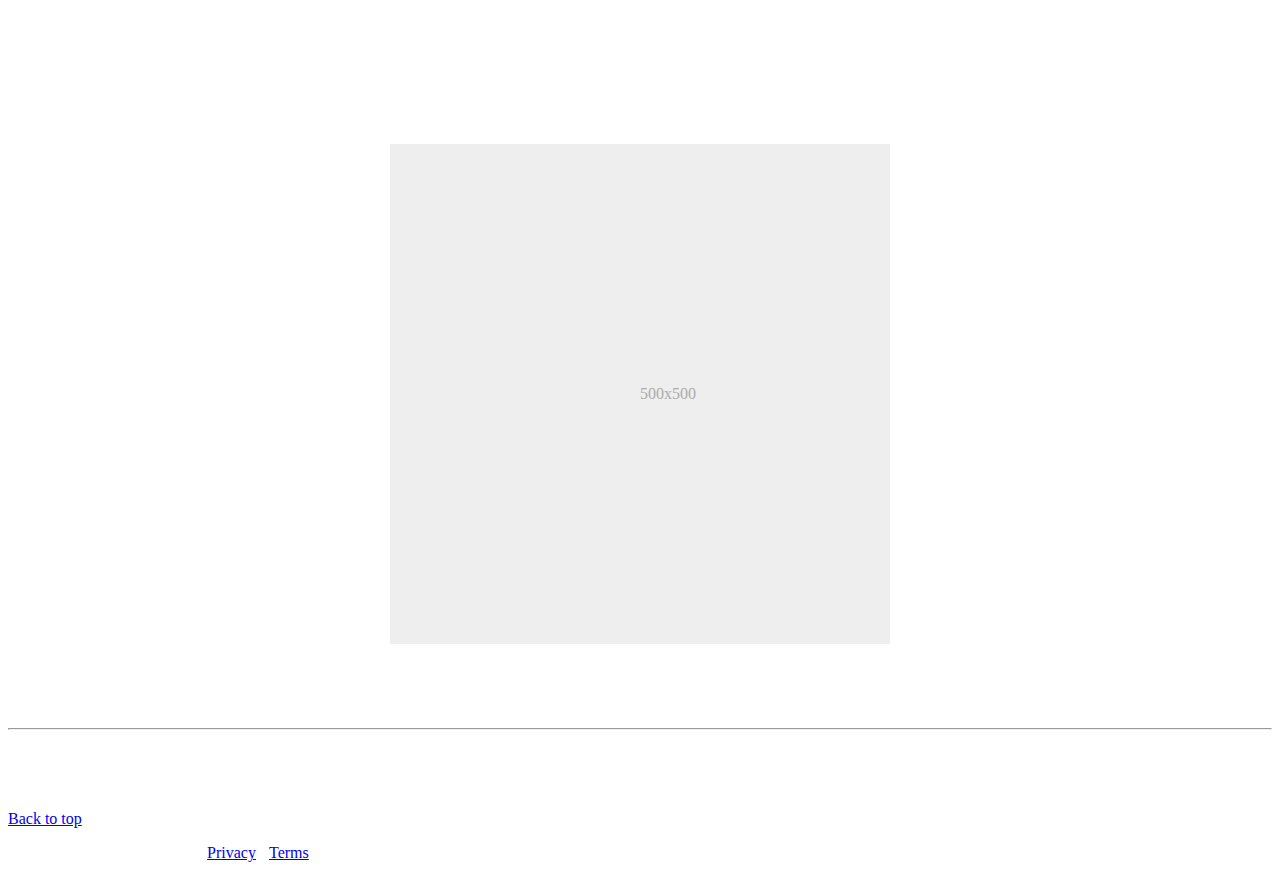
==== commit e6eefd13: "colocando o novo index" ====
--- a/Paginas/index.html
+++ b/Paginas/index.html
@@ -1,117 +1,208 @@
-<!DOCTYPE html>
-<html lang="PT-BR">
-
-<head>
-  <meta charset="UTF-8">
-  <meta http-equiv="X-UA-Compatible" content="IE=edge">
-  <meta name="viewport" content="width=device-width, initial-scale=1.0">
-  <title>Lukas GT | Site Pessoal</title>
-  <!-- Bootstrap CSS -->
-  <link href="https://cdn.jsdelivr.net/npm/bootstrap@5.2.0-beta1/dist/css/bootstrap.min.css" rel="stylesheet"
-    integrity="sha384-0evHe/X+R7YkIZDRvuzKMRqM+OrBnVFBL6DOitfPri4tjfHxaWutUpFmBp4vmVor" crossorigin="anonymous">
-  <link href="index.css" rel="stylesheet">
-  <link rel="shortcut icon" href="/Imagens/favicon_io/favicon.ico" />
+
+<!doctype html>
+<html lang="en">
+  <head>
+    <meta charset="utf-8">
+    <meta name="viewport" content="width=device-width, initial-scale=1">
+    <title>Carousel Template · Bootstrap v5.2</title>
+    <link href="customize.css" rel="stylesheet">
+
+
+    <link rel="canonical" href="https://getbootstrap.com/docs/5.2/examples/carousel/">
+    <link href="https://cdn.jsdelivr.net/npm/bootstrap@5.2.0-beta1/dist/css/bootstrap.min.css" rel="stylesheet" integrity="sha384-0evHe/X+R7YkIZDRvuzKMRqM+OrBnVFBL6DOitfPri4tjfHxaWutUpFmBp4vmVor" crossorigin="anonymous">
+    <link href="/docs/5.2/dist/css/bootstrap.min.css" rel="stylesheet" integrity="sha384-gH2yIJqKdNHPEq0n4Mqa/HGKIhSkIHeL5AyhkYV8i59U5AR6csBvApHHNl/vI1Bx" crossorigin="anonymous">
+
+    <!-- Favicons -->
+<link rel="apple-touch-icon" href="/docs/5.2/assets/img/favicons/apple-touch-icon.png" sizes="180x180">
+<link rel="icon" href="/docs/5.2/assets/img/favicons/favicon-32x32.png" sizes="32x32" type="image/png">
+<link rel="icon" href="/docs/5.2/assets/img/favicons/favicon-16x16.png" sizes="16x16" type="image/png">
+<link rel="manifest" href="/docs/5.2/assets/img/favicons/manifest.json">
+<link rel="mask-icon" href="/docs/5.2/assets/img/favicons/safari-pinned-tab.svg" color="#712cf9">
+<link rel="icon" href="/docs/5.2/assets/img/favicons/favicon.ico">
+<meta name="theme-color" content="#712cf9">
+  
+    <!-- Começo do site-->
 </head>
-
-<body>
-  <!-- Aqui seria a barra de tarefa a navbar -->
-  <header>
-    <nav class="navbar navbar-expand-md">
-      <section class="container">
-        <button class="navbar-toggler" type="button" data-bs-toggle="collapse" data-bs-target="#navbarNav"
-          aria-controls="navbarNav" aria-expanded="false" aria-label="Toggle navigation">
-          <span class="navbar-toggler-icon"></span>
-        </button>
-        <div class="collapse navbar-collapse" id="navbarNav">
-          <ul class="navbar-nav">
-            <li class="nav-item">
-              <a class="nav-link active" aria-current="page" href="index.html">Home</a>
-            </li>
-            <li class="nav-item">
-              <a class="nav-link active" aria-current="page" href="Pessoal.html">Pessoal</a>
-            </li>
-            <li class="nav-item">
-              <a class="nav-link active" aria-current="page" href="#">Contato</a>
-            </li>
-            <li class="nav-item">
-              <a class="nav-link active" aria-current="page" href="#">Avaliação</a>
-            </li>
-            <li class="nav-item">
-              <a class="nav-link active" aria-current="page" href="#">Fotos</a>
-            </li>
-          </ul>
+  <body>
+
+    <!-- Fazendo a navbar-->
+    <header>
+      <nav class="navbar navbar-expand-md navbar-dark">
+        <section class="container">
+          <button class="navbar-toggler" type="button" data-bs-toggle="collapse" data-bs-target="#navbarNav"
+            aria-controls="navbarNav" aria-expanded="false" aria-label="Toggle navigation">
+            <span class="navbar-toggler-icon"></span>
+          </button>
+          <div class="collapse navbar-collapse" id="navbarNav">
+            <ul class="navbar-nav">
+              <li class="nav-item">
+                <a class="nav-link active" aria-current="page" href="index.html">Home</a>
+              </li>
+              <li class="nav-item">
+                <a class="nav-link active" aria-current="page" href="Pessoal.html">Pessoal</a>
+              </li>
+              <li class="nav-item">
+                <a class="nav-link active" aria-current="page" href="#">Contato</a>
+              </li>
+              <li class="nav-item">
+                <a class="nav-link active" aria-current="page" href="#">Avaliação</a>
+              </li>
+              <li class="nav-item">
+                <a class="nav-link active" aria-current="page" href="#">Fotos</a>
+              </li>
+            </ul>
+          </div>
+      </nav>
+    </header>
+
+
+
+<main>
+    <!-- Colocando o carousel-->
+  <div id="myCarousel" class="carousel slide" data-bs-ride="carousel">
+    <div class="carousel-indicators">
+      <button type="button" data-bs-target="#myCarousel" data-bs-slide-to="0" class="active" aria-current="true" aria-label="Slide 1"></button>
+      <button type="button" data-bs-target="#myCarousel" data-bs-slide-to="1" aria-label="Slide 2"></button>
+      <button type="button" data-bs-target="#myCarousel" data-bs-slide-to="2" aria-label="Slide 3"></button>
+    </div>
+    <div class="carousel-inner">
+      <div class="carousel-item active">
+        <svg class="bd-placeholder-img" width="100%" height="100%" xmlns="http://www.w3.org/2000/svg" aria-hidden="true" preserveAspectRatio="xMidYMid slice" focusable="false"><rect width="100%" height="100%" fill="#777"/></svg>
+
+        <div class="container">
+          <div class="carousel-caption text-start">
+            <h1>Example headline.</h1>
+            <p>Some representative placeholder content for the first slide of the carousel.</p>
+            <p><a class="btn btn-lg btn-primary" href="#">Sign up today</a></p>
+          </div>
         </div>
-    </nav>
-  </header>
-
-  <!-- Agora seria o perfil, com o meu nome e do lado uma foto -->
-  <main>
-    <section id="perfil">
-      <div class="container">
-        <div class="row col-12 p-5">
-          <div class="col-12 col-sm-5">
-            <h1>Lucas Gabriel Theodoro</h1>
-          </div>
-          <div class="col col-xs-8 col-sm-6 col-md-4 col-lg-3">
-            <img id="fotoLucas" class="img-fluid" src="../Imagens/iconeUsuario.png" width="350">
+      </div>
+      <div class="carousel-item active">
+        <svg class="bd-placeholder-img" width="100%" height="100%" xmlns="http://www.w3.org/2000/svg" aria-hidden="true" preserveAspectRatio="xMidYMid slice" focusable="false"><rect width="100%" height="100%" fill="#777"/></svg>
+
+        <div class="container">
+          <div class="carousel-caption text-start">
+            <h1>Example headline.</h1>
+            <p>Some representative placeholder content for the first slide of the carousel.</p>
+            <p><a class="btn btn-lg btn-primary" href="#">Sign up today</a></p>
           </div>
         </div>
       </div>
-    </section>
-  </main>
-
-    <!-- Aqui é area dos destaques, aqui ta a frase e os 2 icones -->
-    <section id="destaques">
-      <div class="container">
-        <h1>DESTAQUES</h1>
-        <div class="row col-12 p-5">
-          <div class="col col-xs-8 col-sm-5 col-md-4 col-lg-3">
-            <div class="card shadow-sm">
-              <a href="#">
-                <img class="card-img-top p-3" src="../Imagens/iconeUsuario.png" alt="Fotos"></a>
-            </div>
-          </div>
-          <div class="col col-xs-8 col-sm-5 col-md-4 col-lg-3">
-            <div class="card shadow-sm">
-              <a href="Hobbies.html">
-                <img class="card-img-top p-3" src="../Imagens/iconeUsuario.png" alt="Hobbies"></a>
-            </div>
+      <div class="carousel-item active">
+        <svg class="bd-placeholder-img" width="100%" height="100%" xmlns="http://www.w3.org/2000/svg" aria-hidden="true" preserveAspectRatio="xMidYMid slice" focusable="false"><rect width="100%" height="100%" fill="#777"/></svg>
+
+        <div class="container">
+          <div class="carousel-caption text-start">
+            <h1>Example headline.</h1>
+            <p>Some representative placeholder content for the first slide of the carousel.</p>
+            <p><a class="btn btn-lg btn-primary" href="#">Sign up today</a></p>
           </div>
         </div>
       </div>
-    </section>
-
-    <!-- Aqui é a area do "Um pouco sobre mim" -->
-    <section id="pouquinhoDeMim">
-      <div class="container">
-        <div class="row col-12 p-5">
-          <div class="col-12 col-sm-12">
-            <h1>UM POUCO SOBRE MIM</h1>
-          </div>
-          <div class="col-12 col-sm-12 py-5">
-            <p>Eu me chamo Lucas Gabriel Theodoro, mas pode me chamar de GT. Sou um cara bem neutro em muitos aspectos
-              tanto em preferência de algo, quanto sobre opniões.
-              Adoro ficar conversando, jogando ou praticando algo, como por exemplo: ir na academia. Se me perguntasse o
-              que eu mais odeio, eu responderia: odeio pessoas que só pedem ajuda, mas não se esforçam para se ajudar.
-            </p>
-          </div>
-        </div>
-      </div>
-    </section>
-  
-
-  <!-- Aqui é o roda-pé -->
-  <footer>
-  <section id="rodaPe">
-    <div class="row col-12">
-      <div class="col-12 col-sm-12">
-      <h2>Desenvolvido por Lucas GT</h2>
-    </div>
+    </div>
+    <button class="carousel-control-prev" type="button" data-bs-target="#myCarousel" data-bs-slide="prev">
+      <span class="carousel-control-prev-icon" aria-hidden="true"></span>
+      <span class="visually-hidden">Previous</span>
+    </button>
+    <button class="carousel-control-next" type="button" data-bs-target="#myCarousel" data-bs-slide="next">
+      <span class="carousel-control-next-icon" aria-hidden="true"></span>
+      <span class="visually-hidden">Next</span>
+    </button>
   </div>
-  </section>
-</footer>
-  <script src="https://cdn.jsdelivr.net/npm/bootstrap@5.2.0-beta1/dist/js/bootstrap.bundle.min.js"
+
+
+  <!-- Marketing messaging and featurettes
+  ================================================== -->
+  <!-- Wrap the rest of the page in another container to center all the content. -->
+
+  <div class="container marketing">
+
+    <!-- Three columns of text below the carousel -->
+    <div class="row">
+      <div class="col-lg-4">
+        <svg class="bd-placeholder-img rounded-circle" width="140" height="140" xmlns="http://www.w3.org/2000/svg" role="img" aria-label="Placeholder: 140x140" preserveAspectRatio="xMidYMid slice" focusable="false"><title>Placeholder</title><rect width="100%" height="100%" fill="#777"/><text x="50%" y="50%" fill="#777" dy=".3em">140x140</text></svg>
+
+        <h2 class="fw-normal">Pessoal</h2>
+        <p>Some representative placeholder content for the three columns of text below the carousel. This is the first column.</p>
+        <p><a class="btn btn-secondary" href="#">View details &raquo;</a></p>
+      </div><!-- /.col-lg-4 -->
+      <div class="col-lg-4">
+        <svg class="bd-placeholder-img rounded-circle" width="140" height="140" xmlns="http://www.w3.org/2000/svg" role="img" aria-label="Placeholder: 140x140" preserveAspectRatio="xMidYMid slice" focusable="false"><title>Placeholder</title><rect width="100%" height="100%" fill="#777"/><text x="50%" y="50%" fill="#777" dy=".3em">140x140</text></svg>
+
+        <h2 class="fw-normal">Contato</h2>
+        <p>Some representative placeholder content for the three columns of text below the carousel. This is the first column.</p>
+        <p><a class="btn btn-secondary" href="#">View details &raquo;</a></p>
+      </div><!-- /.col-lg-4 -->
+      <div class="col-lg-4">
+        <svg class="bd-placeholder-img rounded-circle" width="140" height="140" xmlns="http://www.w3.org/2000/svg" role="img" aria-label="Placeholder: 140x140" preserveAspectRatio="xMidYMid slice" focusable="false"><title>Placeholder</title><rect width="100%" height="100%" fill="#777"/><text x="50%" y="50%" fill="#777" dy=".3em">140x140</text></svg>
+
+        <h2 class="fw-normal">Avaliação</h2>
+        <p>Some representative placeholder content for the three columns of text below the carousel. This is the first column.</p>
+        <p><a class="btn btn-secondary" href="#">View details &raquo;</a></p>
+      </div><!-- /.col-lg-4 -->
+    </div><!-- /.row -->
+
+
+    <!-- START THE FEATURETTES -->
+
+    <hr class="featurette-divider">
+
+    <div class="row featurette">
+      <div class="col-md-7">
+        <h2 class="featurette-heading fw-normal lh-1">First featurette heading. <span class="text-muted">It’ll blow your mind.</span></h2>
+        <p class="lead">Some great placeholder content for the first featurette here. Imagine some exciting prose here.</p>
+      </div>
+      <div class="col-md-5">
+        <svg class="bd-placeholder-img bd-placeholder-img-lg featurette-image img-fluid mx-auto" width="500" height="500" xmlns="http://www.w3.org/2000/svg" role="img" aria-label="Placeholder: 500x500" preserveAspectRatio="xMidYMid slice" focusable="false"><title>Placeholder</title><rect width="100%" height="100%" fill="#eee"/><text x="50%" y="50%" fill="#aaa" dy=".3em">500x500</text></svg>
+
+      </div>
+    </div>
+
+    <hr class="featurette-divider">
+
+    <div class="row featurette">
+      <div class="col-md-7 order-md-2">
+        <h2 class="featurette-heading fw-normal lh-1">Oh yeah, it’s that good. <span class="text-muted">See for yourself.</span></h2>
+        <p class="lead">Another featurette? Of course. More placeholder content here to give you an idea of how this layout would work with some actual real-world content in place.</p>
+      </div>
+      <div class="col-md-5 order-md-1">
+        <svg class="bd-placeholder-img bd-placeholder-img-lg featurette-image img-fluid mx-auto" width="500" height="500" xmlns="http://www.w3.org/2000/svg" role="img" aria-label="Placeholder: 500x500" preserveAspectRatio="xMidYMid slice" focusable="false"><title>Placeholder</title><rect width="100%" height="100%" fill="#eee"/><text x="50%" y="50%" fill="#aaa" dy=".3em">500x500</text></svg>
+
+      </div>
+    </div>
+
+    <hr class="featurette-divider">
+
+    <div class="row featurette">
+      <div class="col-md-7">
+        <h2 class="featurette-heading fw-normal lh-1">And lastly, this one. <span class="text-muted">Checkmate.</span></h2>
+        <p class="lead">And yes, this is the last block of representative placeholder content. Again, not really intended to be actually read, simply here to give you a better view of what this would look like with some actual content. Your content.</p>
+      </div>
+      <div class="col-md-5">
+        <svg class="bd-placeholder-img bd-placeholder-img-lg featurette-image img-fluid mx-auto" width="500" height="500" xmlns="http://www.w3.org/2000/svg" role="img" aria-label="Placeholder: 500x500" preserveAspectRatio="xMidYMid slice" focusable="false"><title>Placeholder</title><rect width="100%" height="100%" fill="#eee"/><text x="50%" y="50%" fill="#aaa" dy=".3em">500x500</text></svg>
+
+      </div>
+    </div>
+
+    <hr class="featurette-divider">
+
+    <!-- /END THE FEATURETTES -->
+
+  </div><!-- /.container -->
+
+
+  <!-- FOOTER -->
+  <footer class="container">
+    <p class="float-end"><a href="#">Back to top</a></p>
+    <p>&copy; 2017–2022 Company, Inc. &middot; <a href="#">Privacy</a> &middot; <a href="#">Terms</a></p>
+  </footer>
+</main>
+
+
+    <script src="/docs/5.2/dist/js/bootstrap.bundle.min.js" integrity="sha384-A3rJD856KowSb7dwlZdYEkO39Gagi7vIsF0jrRAoQmDKKtQBHUuLZ9AsSv4jD4Xa" crossorigin="anonymous"></script>
+    <script src="https://cdn.jsdelivr.net/npm/bootstrap@5.2.0-beta1/dist/js/bootstrap.bundle.min.js"
     integrity="sha384-pprn3073KE6tl6bjs2QrFaJGz5/SUsLqktiwsUTF55Jfv3qYSDhgCecCxMW52nD2"
     crossorigin="anonymous"></script>
-</body>
-</html>+      
+  </body>
+</html>
--- a/Paginas/customize.css
+++ b/Paginas/customize.css
@@ -0,0 +1,101 @@
+/* GLOBAL STYLES
+-------------------------------------------------- */
+/* Colocando a cor da letra como global */
+
+body {
+  color:white;
+}
+
+/* COSTUMIZANDO A NAVBAR
+  -------------------------------------------------- */ 
+.navbar-collapse {
+    flex-direction: column;
+}
+
+.navbar-expand-md{
+  background-color: #191a1b;
+}
+   
+  /* CUSTOMIZE THE CAROUSEL
+  -------------------------------------------------- */
+  
+  /* Carousel base class */
+  .carousel {
+    margin-bottom: 4rem;
+  }
+  /* Since positioning the image, we need to help out the caption */
+  .carousel-caption {
+    bottom: 3rem;
+    z-index: 10;
+  }
+  
+  /* Declare heights because of positioning of img element */
+  .carousel-item {
+    height: 32rem;
+  }
+  
+  
+  /* MARKETING CONTENT
+  -------------------------------------------------- */
+  
+  /* Center align the text within the three columns below the carousel */
+  .marketing .col-lg-4 {
+    margin-bottom: 1.5rem;
+    text-align: center;
+  }
+  /* rtl:begin:ignore */
+  .marketing .col-lg-4 p {
+    margin-right: .75rem;
+    margin-left: .75rem;
+  }
+  /* rtl:end:ignore */
+  
+  
+  /* Featurettes
+  ------------------------- */
+  
+  .featurette-divider {
+    margin: 5rem 0; /* Space out the Bootstrap <hr> more */
+  }
+  
+  /* Thin out the marketing headings */
+  /* rtl:begin:remove */
+  .featurette-heading {
+    letter-spacing: -.05rem;
+  }
+  
+  /* rtl:end:remove */
+  
+  /* RESPONSIVE CSS
+  -------------------------------------------------- */
+  
+  @media (min-width: 40em) {
+    .navbar-nav .nav-link.active, .navbar-nav .show>.nav-link {
+      color: rgb(255 255 255 / 90%);
+  }
+    /* Bump up size of carousel content */
+    .carousel-caption p {
+      margin-bottom: 1.25rem;
+      font-size: 1.25rem;
+      line-height: 1.4;
+    }
+  
+    .featurette-heading {
+      font-size: 50px;
+    }
+
+    
+    }
+  
+  @media (min-width: 62em) {
+    .featurette-heading {
+      margin-top: 7rem;
+    }
+  }
+
+/* Terminando a edição da NavBar*/ 
+.row {
+    display: flex;
+    flex-wrap: wrap;
+    justify-content: center;
+}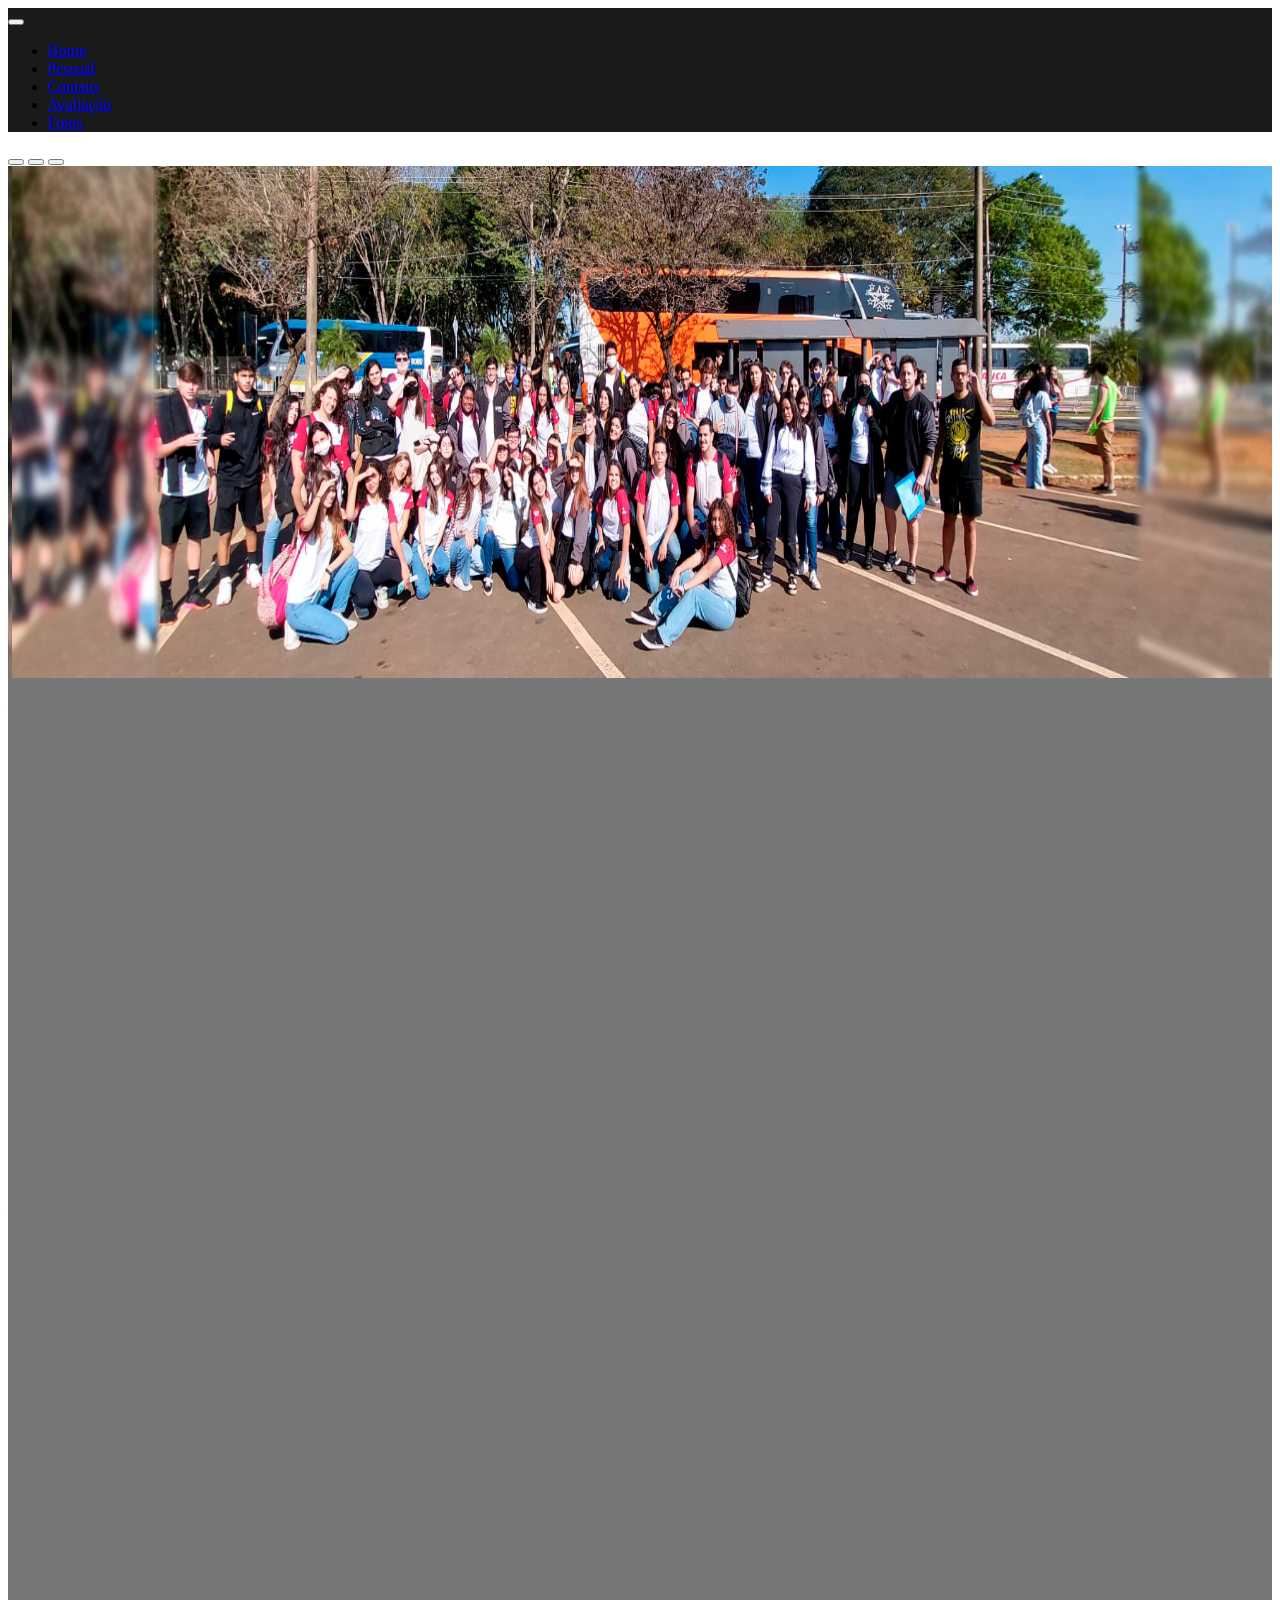
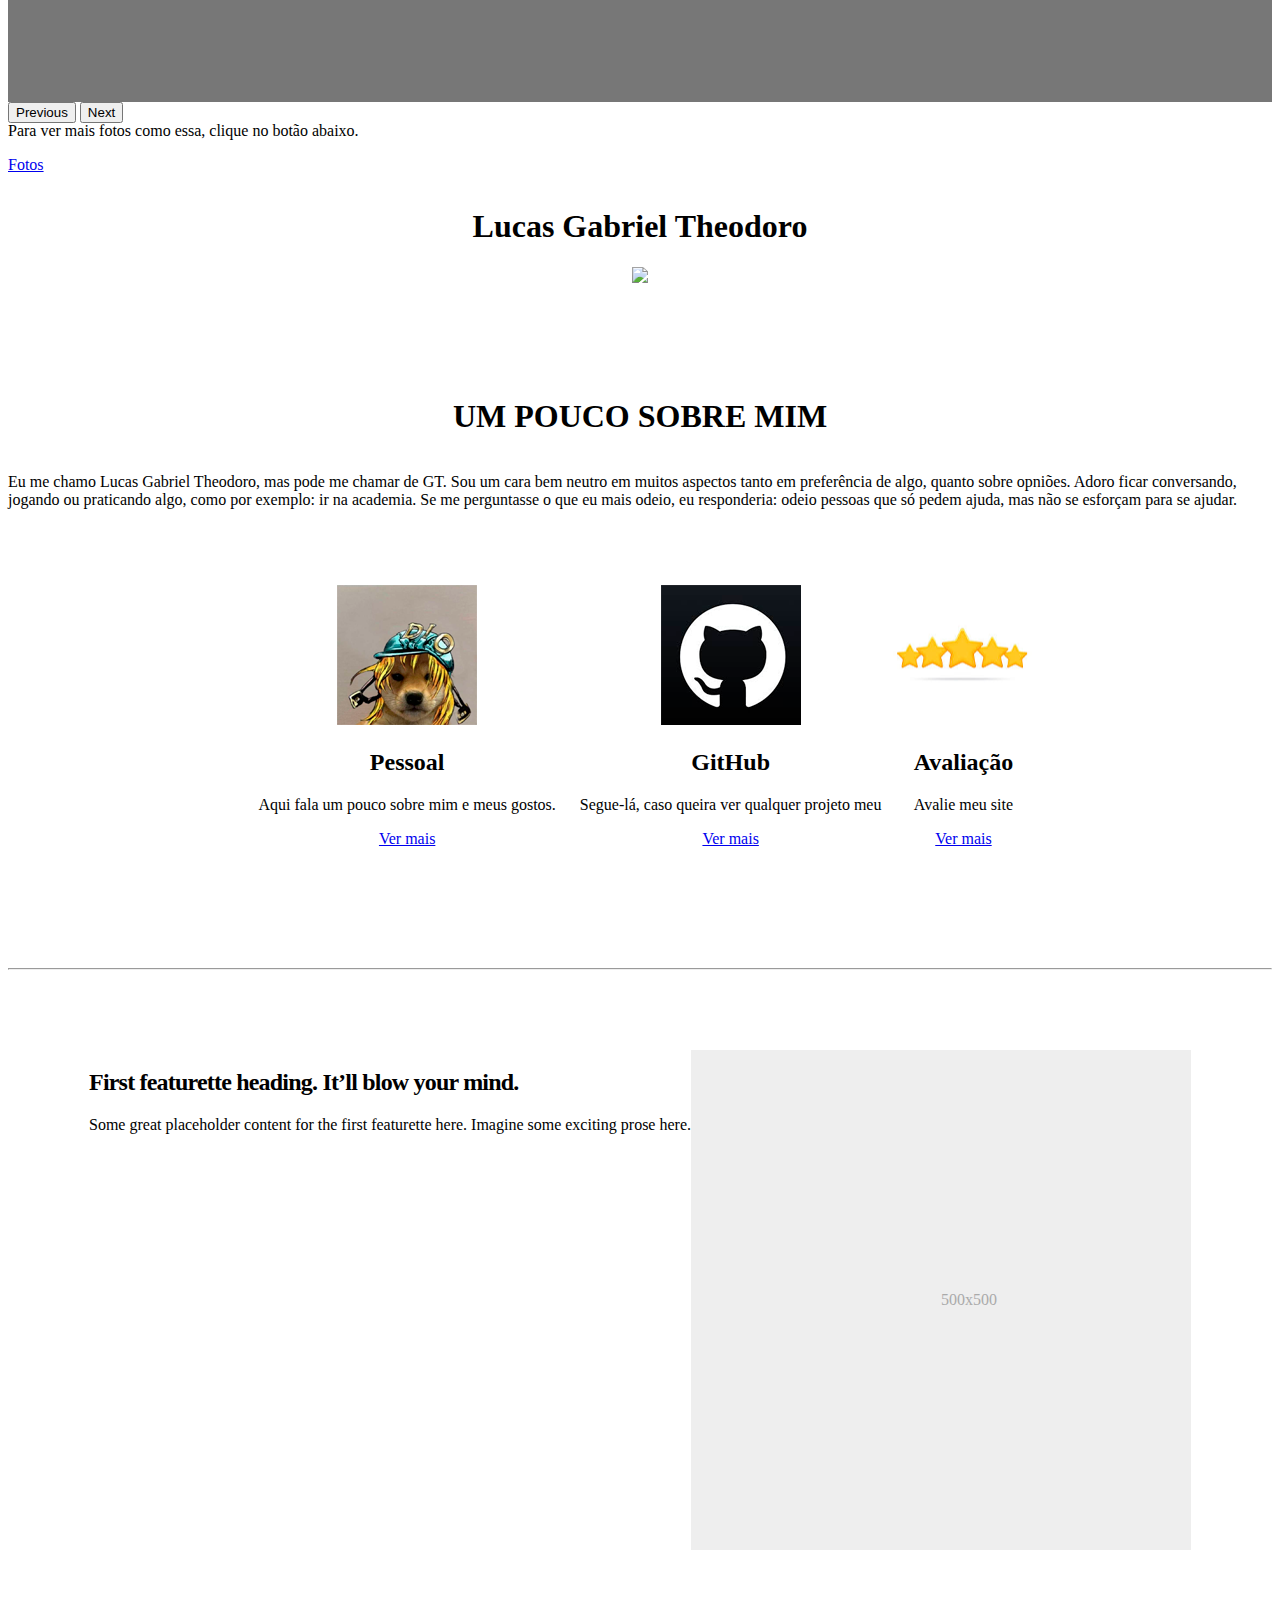
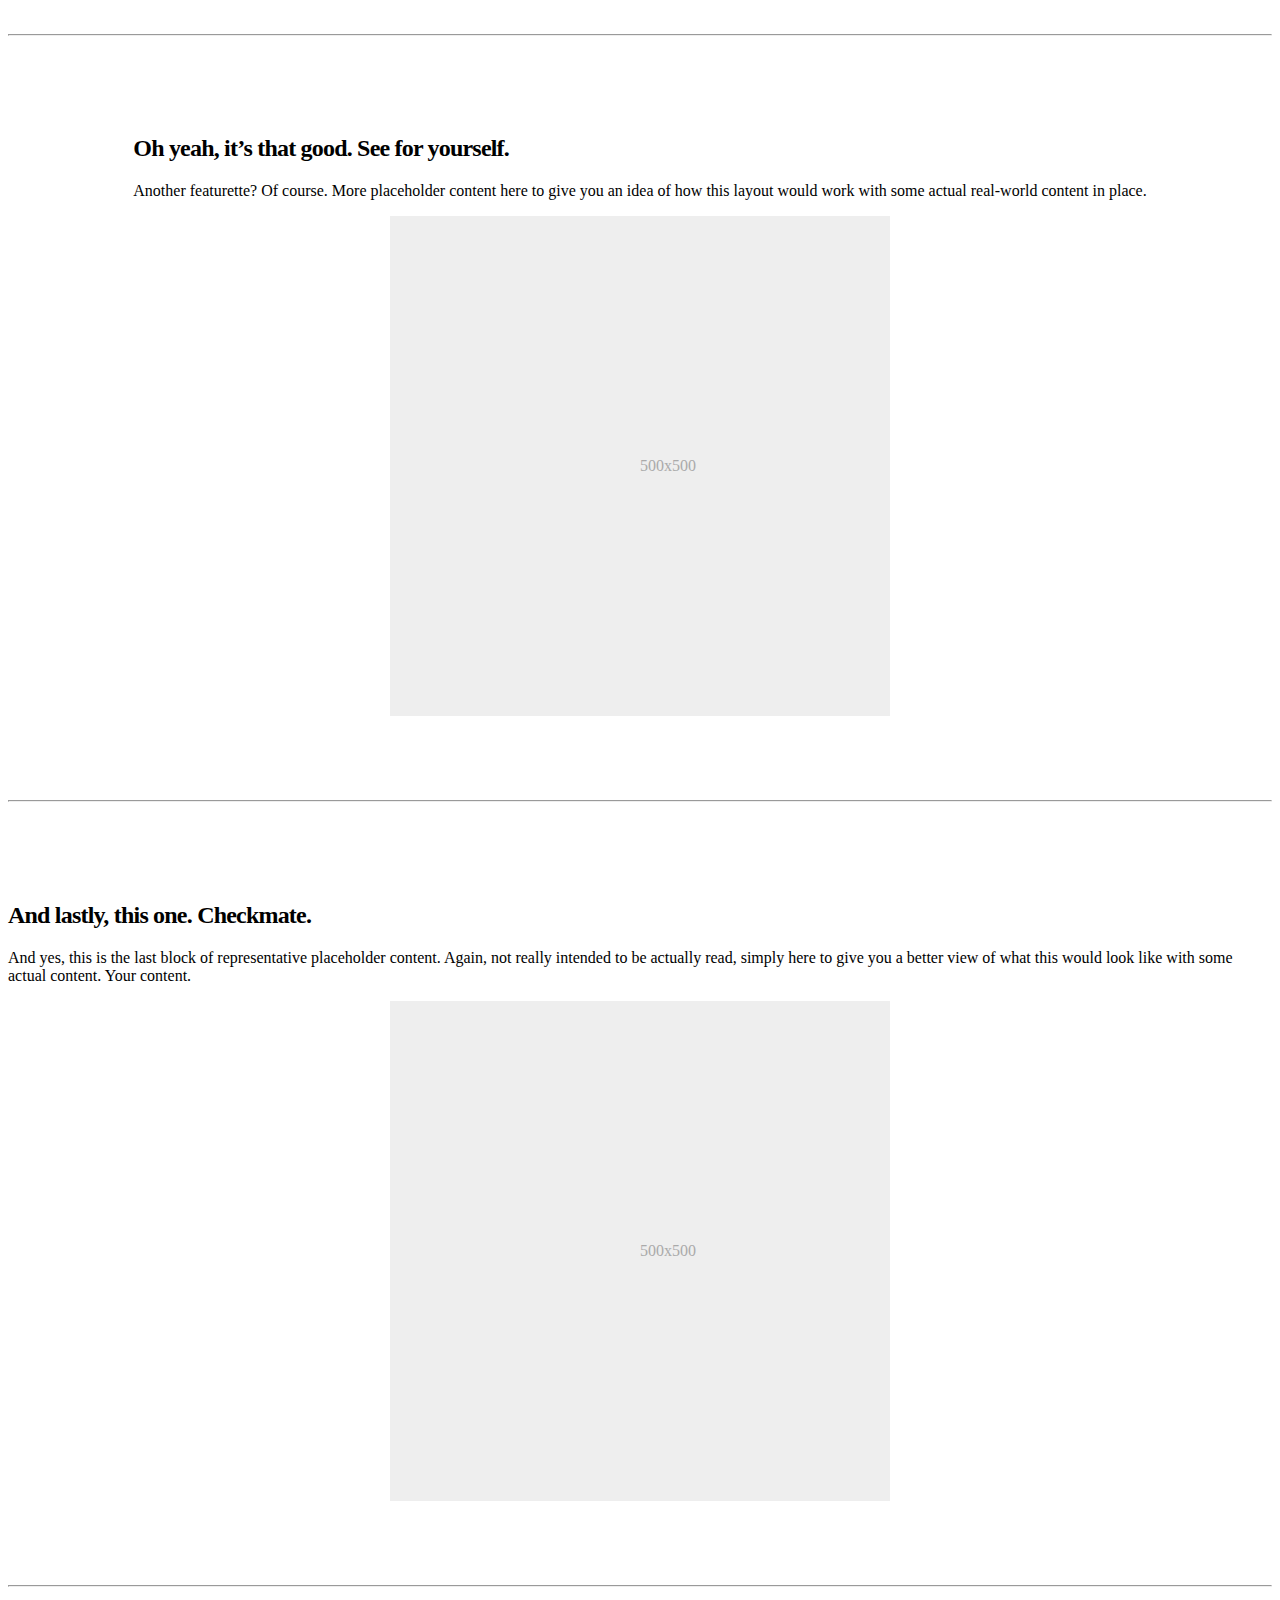
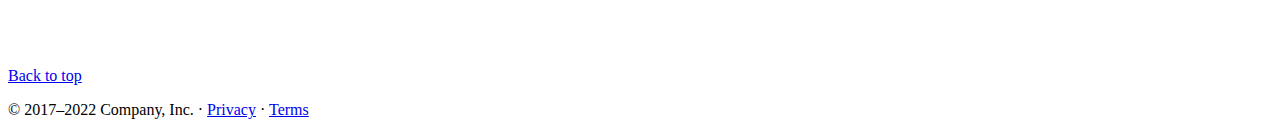
==== commit 0b074645: "modificações" ====
--- a/Paginas/index.html
+++ b/Paginas/index.html
@@ -4,22 +4,15 @@
   <head>
     <meta charset="utf-8">
     <meta name="viewport" content="width=device-width, initial-scale=1">
-    <title>Carousel Template · Bootstrap v5.2</title>
+    <title>GT | Meu site pessoal</title>
     <link href="customize.css" rel="stylesheet">
+    <link rel="icon" href="../Imagens/favicon-32x32.png">
 
 
     <link rel="canonical" href="https://getbootstrap.com/docs/5.2/examples/carousel/">
     <link href="https://cdn.jsdelivr.net/npm/bootstrap@5.2.0-beta1/dist/css/bootstrap.min.css" rel="stylesheet" integrity="sha384-0evHe/X+R7YkIZDRvuzKMRqM+OrBnVFBL6DOitfPri4tjfHxaWutUpFmBp4vmVor" crossorigin="anonymous">
     <link href="/docs/5.2/dist/css/bootstrap.min.css" rel="stylesheet" integrity="sha384-gH2yIJqKdNHPEq0n4Mqa/HGKIhSkIHeL5AyhkYV8i59U5AR6csBvApHHNl/vI1Bx" crossorigin="anonymous">
 
-    <!-- Favicons -->
-<link rel="apple-touch-icon" href="/docs/5.2/assets/img/favicons/apple-touch-icon.png" sizes="180x180">
-<link rel="icon" href="/docs/5.2/assets/img/favicons/favicon-32x32.png" sizes="32x32" type="image/png">
-<link rel="icon" href="/docs/5.2/assets/img/favicons/favicon-16x16.png" sizes="16x16" type="image/png">
-<link rel="manifest" href="/docs/5.2/assets/img/favicons/manifest.json">
-<link rel="mask-icon" href="/docs/5.2/assets/img/favicons/safari-pinned-tab.svg" color="#712cf9">
-<link rel="icon" href="/docs/5.2/assets/img/favicons/favicon.ico">
-<meta name="theme-color" content="#712cf9">
   
     <!-- Começo do site-->
 </head>
@@ -57,8 +50,10 @@
 
 
 
+
 <main>
     <!-- Colocando o carousel-->
+
   <div id="myCarousel" class="carousel slide" data-bs-ride="carousel">
     <div class="carousel-indicators">
       <button type="button" data-bs-target="#myCarousel" data-bs-slide-to="0" class="active" aria-current="true" aria-label="Slide 1"></button>
@@ -67,13 +62,12 @@
     </div>
     <div class="carousel-inner">
       <div class="carousel-item active">
-        <svg class="bd-placeholder-img" width="100%" height="100%" xmlns="http://www.w3.org/2000/svg" aria-hidden="true" preserveAspectRatio="xMidYMid slice" focusable="false"><rect width="100%" height="100%" fill="#777"/></svg>
+        <img class="bd-placeholder-img" width="100%" height="100%" src="../Imagens/unicamp.png">
 
         <div class="container">
           <div class="carousel-caption text-start">
-            <h1>Example headline.</h1>
-            <p>Some representative placeholder content for the first slide of the carousel.</p>
-            <p><a class="btn btn-lg btn-primary" href="#">Sign up today</a></p>
+            <h1>Para ver mais fotos como essa, clique no botão abaixo.</h1>
+            <p><a class="btn btn-lg btn-primary" href="#">Fotos</a></p>
           </div>
         </div>
       </div>
@@ -82,9 +76,8 @@
 
         <div class="container">
           <div class="carousel-caption text-start">
-            <h1>Example headline.</h1>
-            <p>Some representative placeholder content for the first slide of the carousel.</p>
-            <p><a class="btn btn-lg btn-primary" href="#">Sign up today</a></p>
+            <p>Para ver mais fotos como essa, clique no botão abaixo.</p>
+            <p><a class="btn btn-lg btn-primary" href="#">Fotos</a></p>
           </div>
         </div>
       </div>
@@ -93,9 +86,8 @@
 
         <div class="container">
           <div class="carousel-caption text-start">
-            <h1>Example headline.</h1>
-            <p>Some representative placeholder content for the first slide of the carousel.</p>
-            <p><a class="btn btn-lg btn-primary" href="#">Sign up today</a></p>
+            <p>Para ver mais fotos como essa, clique no botão abaixo.</p>
+            <p><a class="btn btn-lg btn-primary" href="#">Fotos</a></p>
           </div>
         </div>
       </div>
@@ -110,35 +102,69 @@
     </button>
   </div>
 
+  <!-- Aqui começa a falar um pouco sobre mim-->
+  <section id="perfil">
+    <div class="container">
+      <div class="row">
+        <div class="col-12 col-sm-5">
+          <h1>Lucas Gabriel Theodoro</h1>
+        </div>
+      </div>
+      <div class="row">
+        <div class="col col-6 col-sm-5 col-md-4 col-lg-3">
+          <img id="fotoLucas" class="img-fluid" src="../Imagens/iconeUsuario.png" width="350">
+        </div>
+      </div>
+    </div>
+  </section>
+
+  <section id="pouquinhoDeMim">
+    <div class="container">
+      <div class="row">
+        <div class="col-12 col-sm-12">
+          <h1>UM POUCO SOBRE MIM</h1>
+        </div>
+      </div>
+      <div class="row">
+        <div class="col-12 col-sm-12 py-5">
+          <p>Eu me chamo Lucas Gabriel Theodoro, mas pode me chamar de GT. Sou um cara bem neutro em muitos aspectos
+            tanto em preferência de algo, quanto sobre opniões.
+            Adoro ficar conversando, jogando ou praticando algo, como por exemplo: ir na academia. Se me perguntasse o
+            que eu mais odeio, eu responderia: odeio pessoas que só pedem ajuda, mas não se esforçam para se ajudar.
+          </p>
+        </div>
+      </div>
+    </div>
+  </section>
 
   <!-- Marketing messaging and featurettes
   ================================================== -->
   <!-- Wrap the rest of the page in another container to center all the content. -->
 
-  <div class="container marketing">
+  <div class="container marketing" id="destaques">
 
     <!-- Three columns of text below the carousel -->
     <div class="row">
       <div class="col-lg-4">
-        <svg class="bd-placeholder-img rounded-circle" width="140" height="140" xmlns="http://www.w3.org/2000/svg" role="img" aria-label="Placeholder: 140x140" preserveAspectRatio="xMidYMid slice" focusable="false"><title>Placeholder</title><rect width="100%" height="100%" fill="#777"/><text x="50%" y="50%" fill="#777" dy=".3em">140x140</text></svg>
+        <img class="bd-placeholder-img rounded-circle" width="140" height="140" class="img-fluid" src="../Imagens/Dio.png">
 
         <h2 class="fw-normal">Pessoal</h2>
-        <p>Some representative placeholder content for the three columns of text below the carousel. This is the first column.</p>
-        <p><a class="btn btn-secondary" href="#">View details &raquo;</a></p>
+        <p>Aqui fala um pouco sobre mim e meus gostos.</p>
+        <p><a class="btn btn-secondary" href="Pessoal.html">Ver mais</a></p>
       </div><!-- /.col-lg-4 -->
       <div class="col-lg-4">
-        <svg class="bd-placeholder-img rounded-circle" width="140" height="140" xmlns="http://www.w3.org/2000/svg" role="img" aria-label="Placeholder: 140x140" preserveAspectRatio="xMidYMid slice" focusable="false"><title>Placeholder</title><rect width="100%" height="100%" fill="#777"/><text x="50%" y="50%" fill="#777" dy=".3em">140x140</text></svg>
-
-        <h2 class="fw-normal">Contato</h2>
-        <p>Some representative placeholder content for the three columns of text below the carousel. This is the first column.</p>
-        <p><a class="btn btn-secondary" href="#">View details &raquo;</a></p>
+        <img class="bd-placeholder-img rounded-circle" width="140" height="140" class="img-fluid" src="../Imagens/github.png">
+
+        <h2 class="fw-normal">GitHub</h2>
+        <p>Segue-lá, caso queira ver qualquer projeto meu</p>
+        <p><a class="btn btn-secondary" href="https://github.com/LuskasGT">Ver mais</a></p>
       </div><!-- /.col-lg-4 -->
       <div class="col-lg-4">
-        <svg class="bd-placeholder-img rounded-circle" width="140" height="140" xmlns="http://www.w3.org/2000/svg" role="img" aria-label="Placeholder: 140x140" preserveAspectRatio="xMidYMid slice" focusable="false"><title>Placeholder</title><rect width="100%" height="100%" fill="#777"/><text x="50%" y="50%" fill="#777" dy=".3em">140x140</text></svg>
+        <img class="bd-placeholder-img rounded-circle" width="140" height="140" class="img-fluid" src="../Imagens/avaliacao.png">
 
         <h2 class="fw-normal">Avaliação</h2>
-        <p>Some representative placeholder content for the three columns of text below the carousel. This is the first column.</p>
-        <p><a class="btn btn-secondary" href="#">View details &raquo;</a></p>
+        <p>Avalie meu site</p>
+        <p><a class="btn btn-secondary" href="#">Ver mais</a></p>
       </div><!-- /.col-lg-4 -->
     </div><!-- /.row -->
 
--- a/Paginas/customize.css
+++ b/Paginas/customize.css
@@ -2,9 +2,6 @@
 -------------------------------------------------- */
 /* Colocando a cor da letra como global */
 
-body {
-  color:white;
-}
 
 /* COSTUMIZANDO A NAVBAR
   -------------------------------------------------- */ 
@@ -33,7 +30,15 @@
   .carousel-item {
     height: 32rem;
   }
-  
+
+  /* Colocando espaçamento entre os "destaques" e "um pouco sobre mim" */
+  #pouquinhoDeMim{
+    margin-top: 90px;
+    
+  }
+  #destaques{
+    margin-top: 60px;
+  }
   
   /* MARKETING CONTENT
   -------------------------------------------------- */
@@ -69,7 +74,7 @@
   /* RESPONSIVE CSS
   -------------------------------------------------- */
   
-  @media (min-width: 40em) {
+  @media (max-width: 576px) {
     .navbar-nav .nav-link.active, .navbar-nav .show>.nav-link {
       color: rgb(255 255 255 / 90%);
   }
@@ -81,18 +86,20 @@
     }
   
     .featurette-heading {
-      font-size: 50px;
+      margin-top: 7rem;
     }
 
+    .todoCarousel{
+      display: none;
+    }
+    }
     
-    }
+    @media (max-width: 1197px) {
+      .todoCarousel{
+        display: none;
+      }
+      }
   
-  @media (min-width: 62em) {
-    .featurette-heading {
-      margin-top: 7rem;
-    }
-  }
-
 /* Terminando a edição da NavBar*/ 
 .row {
     display: flex;
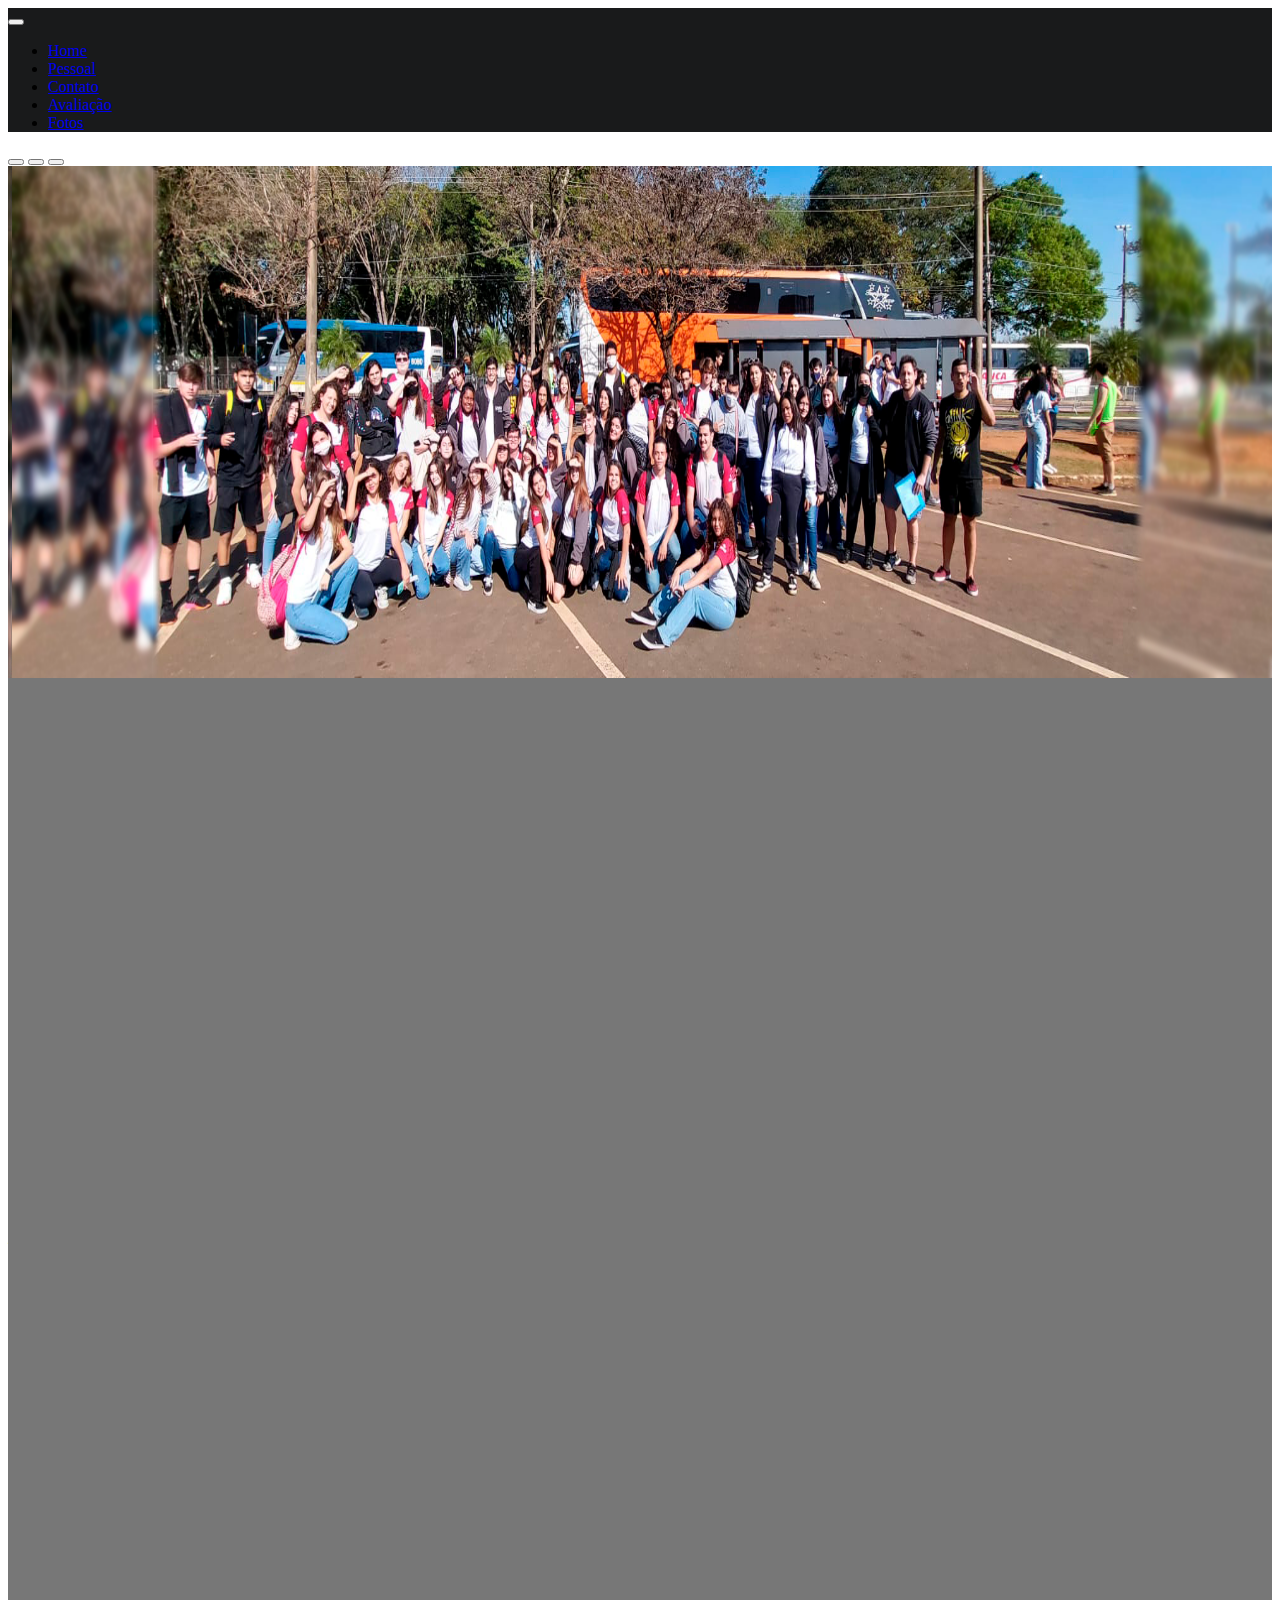
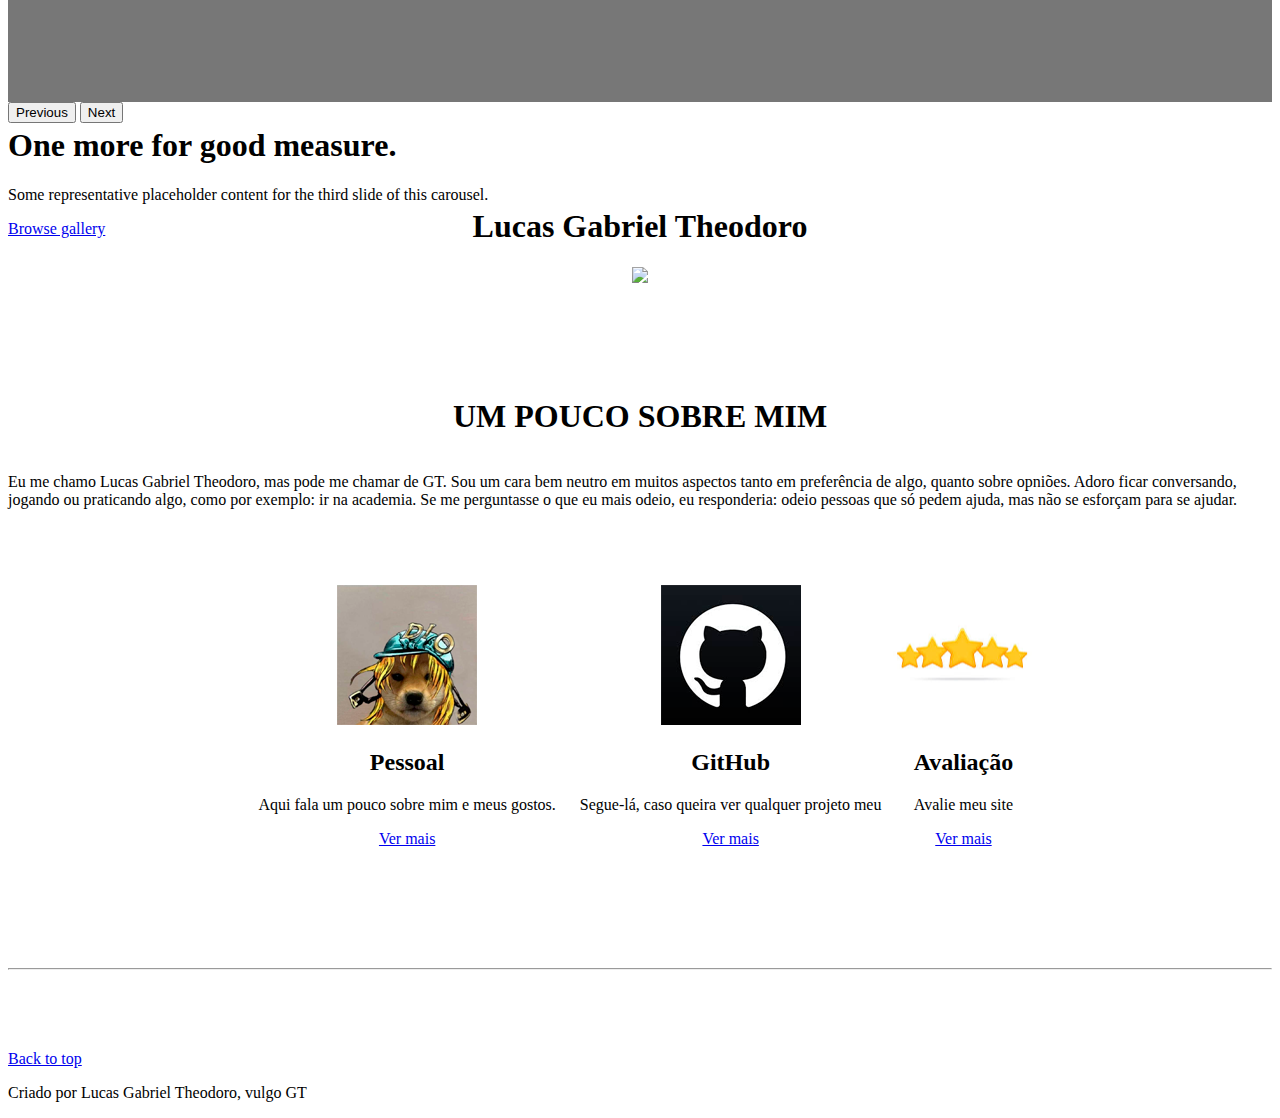
==== commit 839bf67a: "retirando as coisas inúteis" ====
--- a/Paginas/index.html
+++ b/Paginas/index.html
@@ -71,23 +71,25 @@
           </div>
         </div>
       </div>
-      <div class="carousel-item active">
+      <div class="carousel-item">
         <svg class="bd-placeholder-img" width="100%" height="100%" xmlns="http://www.w3.org/2000/svg" aria-hidden="true" preserveAspectRatio="xMidYMid slice" focusable="false"><rect width="100%" height="100%" fill="#777"/></svg>
 
         <div class="container">
-          <div class="carousel-caption text-start">
-            <p>Para ver mais fotos como essa, clique no botão abaixo.</p>
-            <p><a class="btn btn-lg btn-primary" href="#">Fotos</a></p>
+          <div class="carousel-caption">
+            <h1>Another example headline.</h1>
+            <p>Some representative placeholder content for the second slide of the carousel.</p>
+            <p><a class="btn btn-lg btn-primary" href="#">Learn more</a></p>
           </div>
         </div>
       </div>
-      <div class="carousel-item active">
+      <div class="carousel-item">
         <svg class="bd-placeholder-img" width="100%" height="100%" xmlns="http://www.w3.org/2000/svg" aria-hidden="true" preserveAspectRatio="xMidYMid slice" focusable="false"><rect width="100%" height="100%" fill="#777"/></svg>
 
         <div class="container">
-          <div class="carousel-caption text-start">
-            <p>Para ver mais fotos como essa, clique no botão abaixo.</p>
-            <p><a class="btn btn-lg btn-primary" href="#">Fotos</a></p>
+          <div class="carousel-caption text-end">
+            <h1>One more for good measure.</h1>
+            <p>Some representative placeholder content for the third slide of this carousel.</p>
+            <p><a class="btn btn-lg btn-primary" href="#">Browse gallery</a></p>
           </div>
         </div>
       </div>
@@ -168,59 +170,11 @@
       </div><!-- /.col-lg-4 -->
     </div><!-- /.row -->
 
-
-    <!-- START THE FEATURETTES -->
-
     <hr class="featurette-divider">
-
-    <div class="row featurette">
-      <div class="col-md-7">
-        <h2 class="featurette-heading fw-normal lh-1">First featurette heading. <span class="text-muted">It’ll blow your mind.</span></h2>
-        <p class="lead">Some great placeholder content for the first featurette here. Imagine some exciting prose here.</p>
-      </div>
-      <div class="col-md-5">
-        <svg class="bd-placeholder-img bd-placeholder-img-lg featurette-image img-fluid mx-auto" width="500" height="500" xmlns="http://www.w3.org/2000/svg" role="img" aria-label="Placeholder: 500x500" preserveAspectRatio="xMidYMid slice" focusable="false"><title>Placeholder</title><rect width="100%" height="100%" fill="#eee"/><text x="50%" y="50%" fill="#aaa" dy=".3em">500x500</text></svg>
-
-      </div>
-    </div>
-
-    <hr class="featurette-divider">
-
-    <div class="row featurette">
-      <div class="col-md-7 order-md-2">
-        <h2 class="featurette-heading fw-normal lh-1">Oh yeah, it’s that good. <span class="text-muted">See for yourself.</span></h2>
-        <p class="lead">Another featurette? Of course. More placeholder content here to give you an idea of how this layout would work with some actual real-world content in place.</p>
-      </div>
-      <div class="col-md-5 order-md-1">
-        <svg class="bd-placeholder-img bd-placeholder-img-lg featurette-image img-fluid mx-auto" width="500" height="500" xmlns="http://www.w3.org/2000/svg" role="img" aria-label="Placeholder: 500x500" preserveAspectRatio="xMidYMid slice" focusable="false"><title>Placeholder</title><rect width="100%" height="100%" fill="#eee"/><text x="50%" y="50%" fill="#aaa" dy=".3em">500x500</text></svg>
-
-      </div>
-    </div>
-
-    <hr class="featurette-divider">
-
-    <div class="row featurette">
-      <div class="col-md-7">
-        <h2 class="featurette-heading fw-normal lh-1">And lastly, this one. <span class="text-muted">Checkmate.</span></h2>
-        <p class="lead">And yes, this is the last block of representative placeholder content. Again, not really intended to be actually read, simply here to give you a better view of what this would look like with some actual content. Your content.</p>
-      </div>
-      <div class="col-md-5">
-        <svg class="bd-placeholder-img bd-placeholder-img-lg featurette-image img-fluid mx-auto" width="500" height="500" xmlns="http://www.w3.org/2000/svg" role="img" aria-label="Placeholder: 500x500" preserveAspectRatio="xMidYMid slice" focusable="false"><title>Placeholder</title><rect width="100%" height="100%" fill="#eee"/><text x="50%" y="50%" fill="#aaa" dy=".3em">500x500</text></svg>
-
-      </div>
-    </div>
-
-    <hr class="featurette-divider">
-
-    <!-- /END THE FEATURETTES -->
-
-  </div><!-- /.container -->
-
-
   <!-- FOOTER -->
   <footer class="container">
     <p class="float-end"><a href="#">Back to top</a></p>
-    <p>&copy; 2017–2022 Company, Inc. &middot; <a href="#">Privacy</a> &middot; <a href="#">Terms</a></p>
+    <p>Criado por Lucas Gabriel Theodoro, vulgo GT</p>
   </footer>
 </main>
 
--- a/Paginas/customize.css
+++ b/Paginas/customize.css
@@ -1,7 +1,6 @@
 /* GLOBAL STYLES
 -------------------------------------------------- */
 /* Colocando a cor da letra como global */
-
 
 /* COSTUMIZANDO A NAVBAR
   -------------------------------------------------- */ 
@@ -33,13 +32,15 @@
 
   /* Colocando espaçamento entre os "destaques" e "um pouco sobre mim" */
   #pouquinhoDeMim{
-    margin-top: 90px;
-    
+    margin-top: 90px;    
   }
   #destaques{
     margin-top: 60px;
   }
   
+  #perfil{
+    text-align: center;
+  }
   /* MARKETING CONTENT
   -------------------------------------------------- */
   
@@ -62,14 +63,6 @@
   .featurette-divider {
     margin: 5rem 0; /* Space out the Bootstrap <hr> more */
   }
-  
-  /* Thin out the marketing headings */
-  /* rtl:begin:remove */
-  .featurette-heading {
-    letter-spacing: -.05rem;
-  }
-  
-  /* rtl:end:remove */
   
   /* RESPONSIVE CSS
   -------------------------------------------------- */
@@ -99,8 +92,15 @@
         display: none;
       }
       }
-  
-/* Terminando a edição da NavBar*/ 
+
+
+
+    @media (max-width: 780px) {
+        .carousel-item:active>bd-placeholder-img{
+          src="https://media.gettyimages.com/photos/neymar-of-psg-celebrates-after-his-free-kick-leads-to-the-goal-scored-picture-id868738656";          
+        }
+    }
+/* Terminando a edição da NavBar   */ 
 .row {
     display: flex;
     flex-wrap: wrap;
